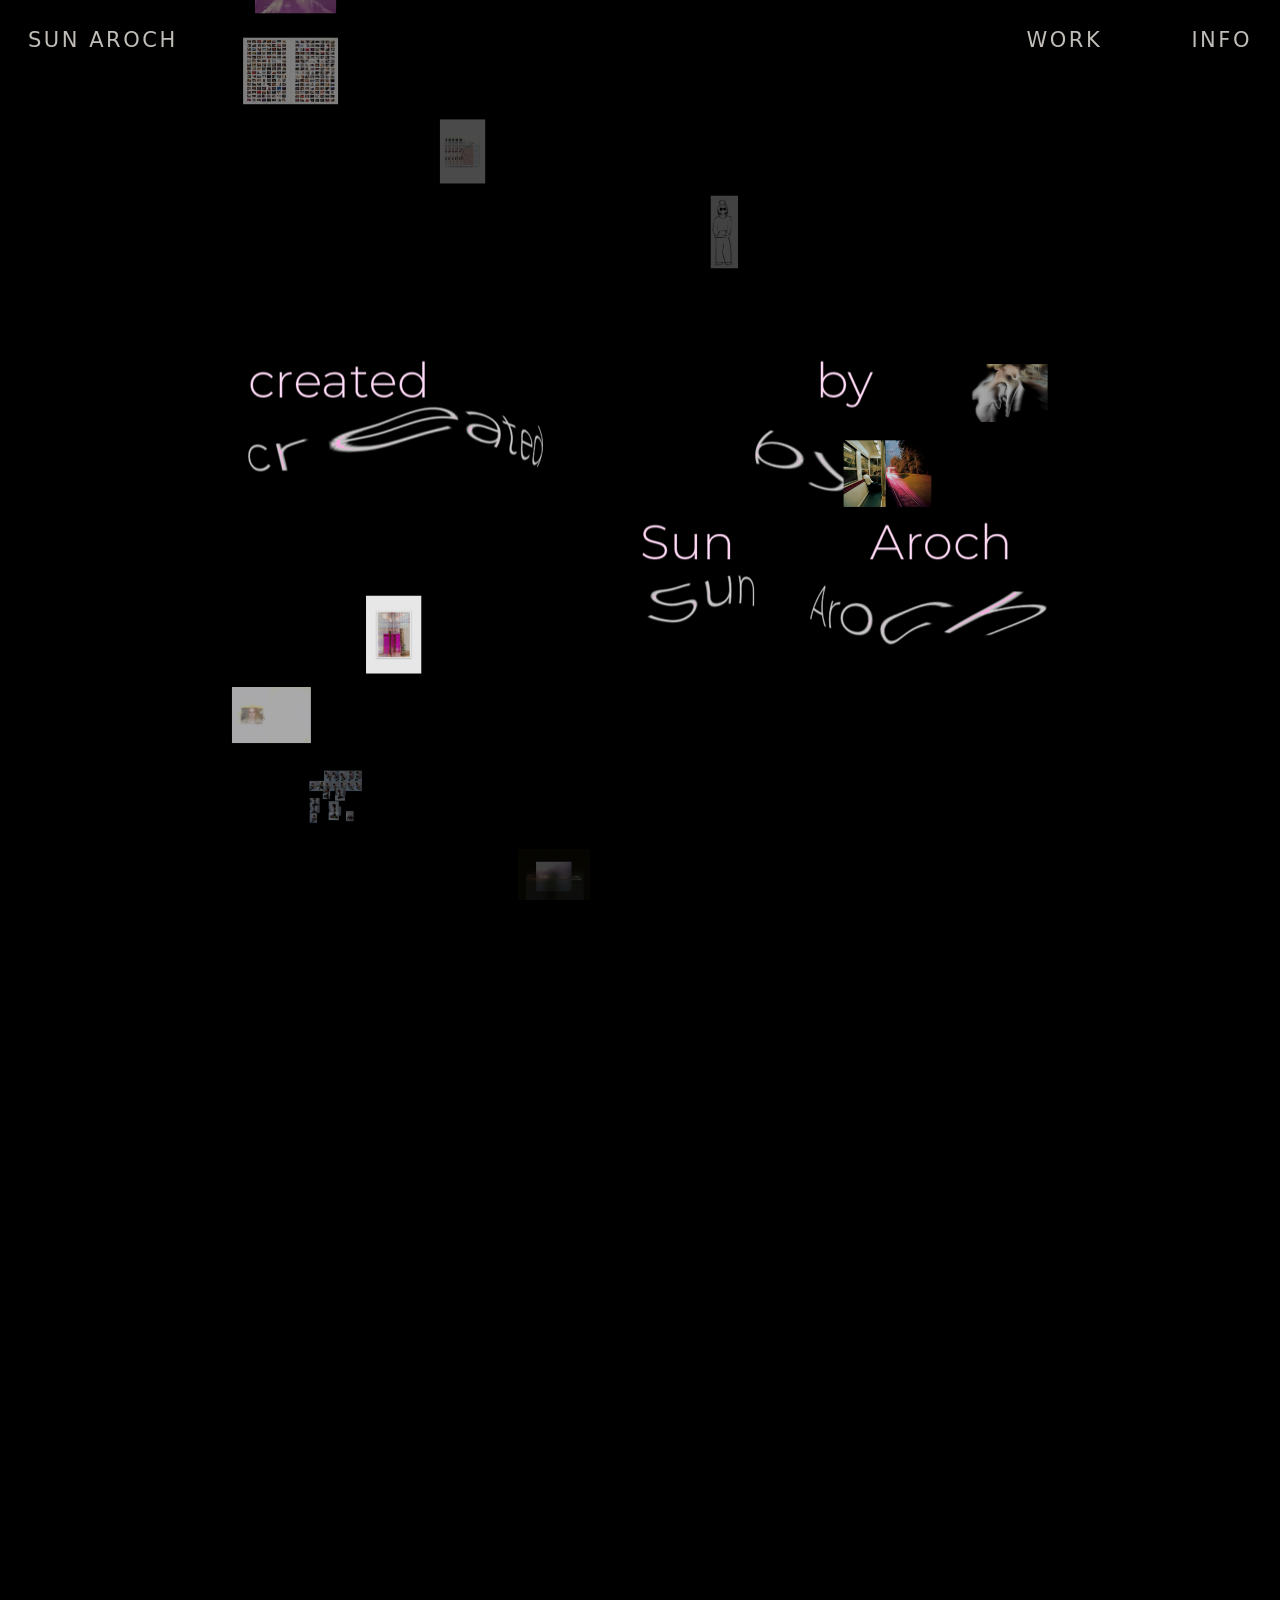
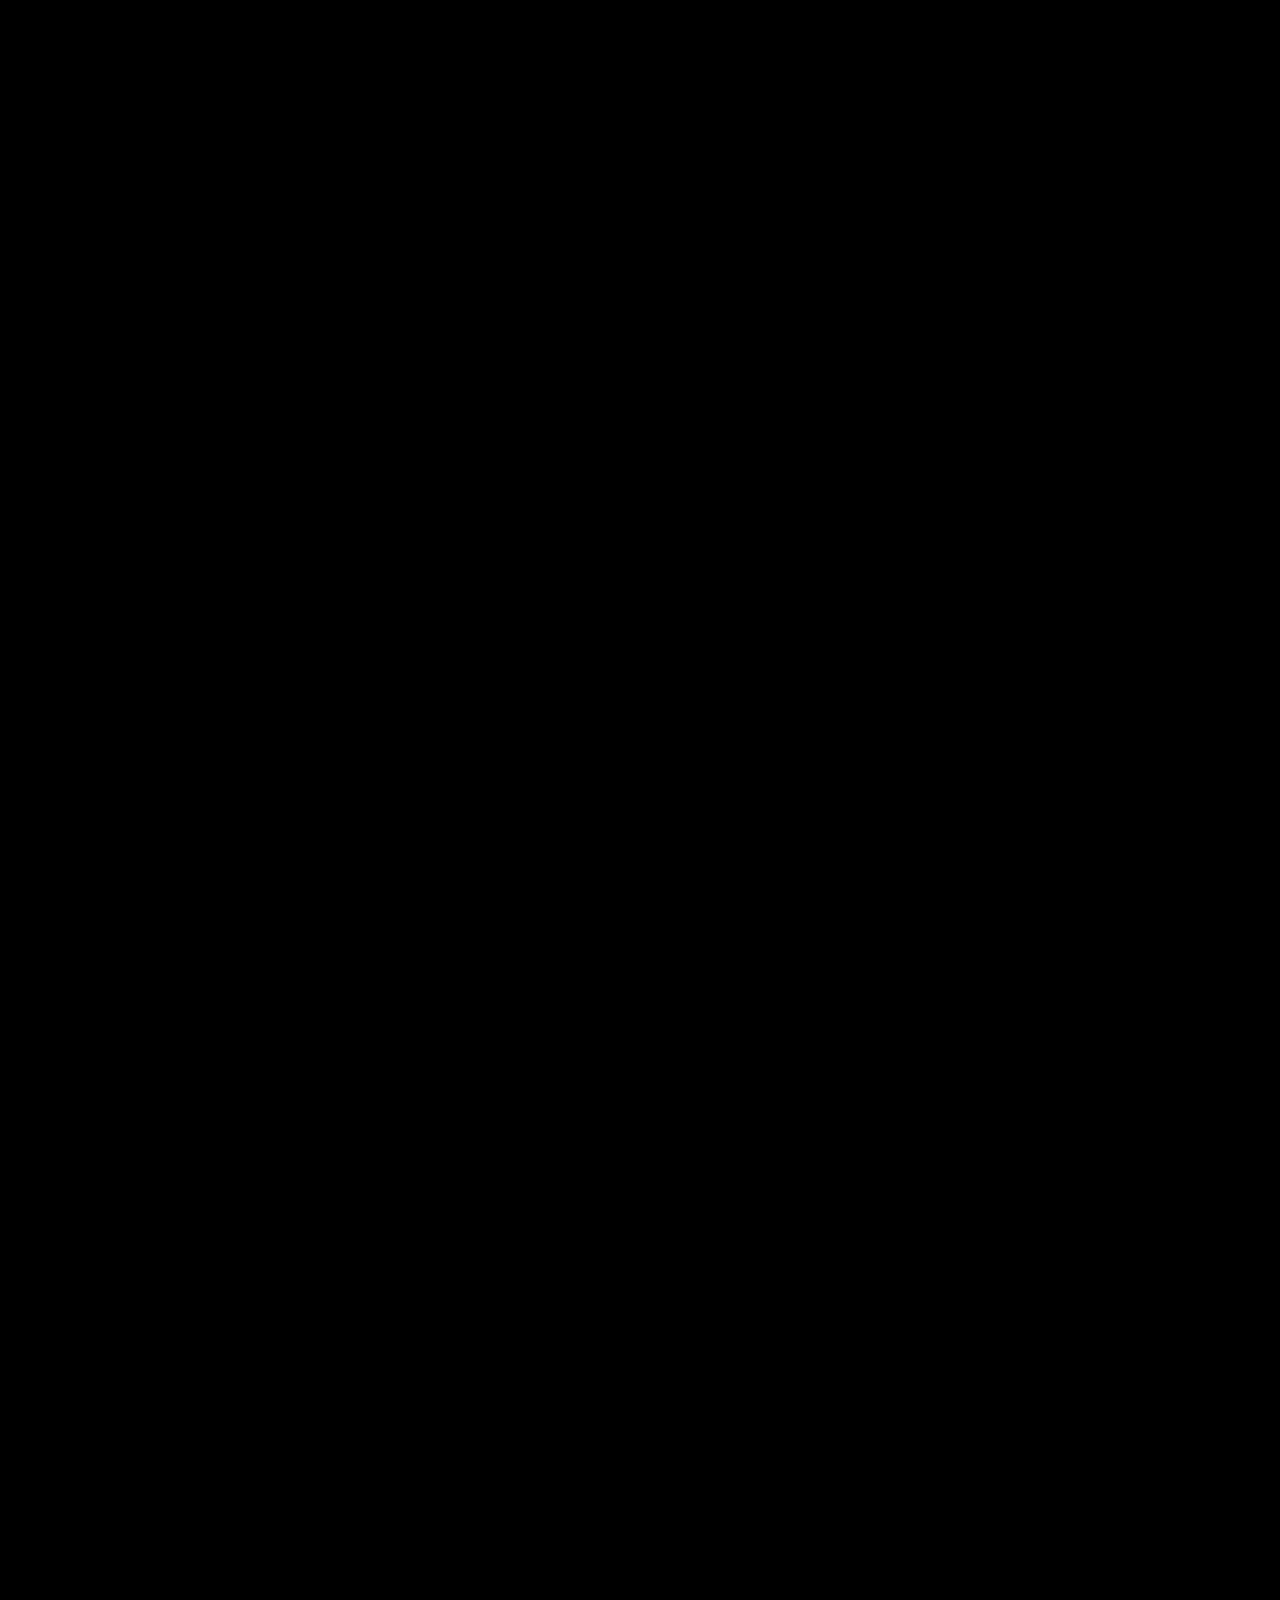
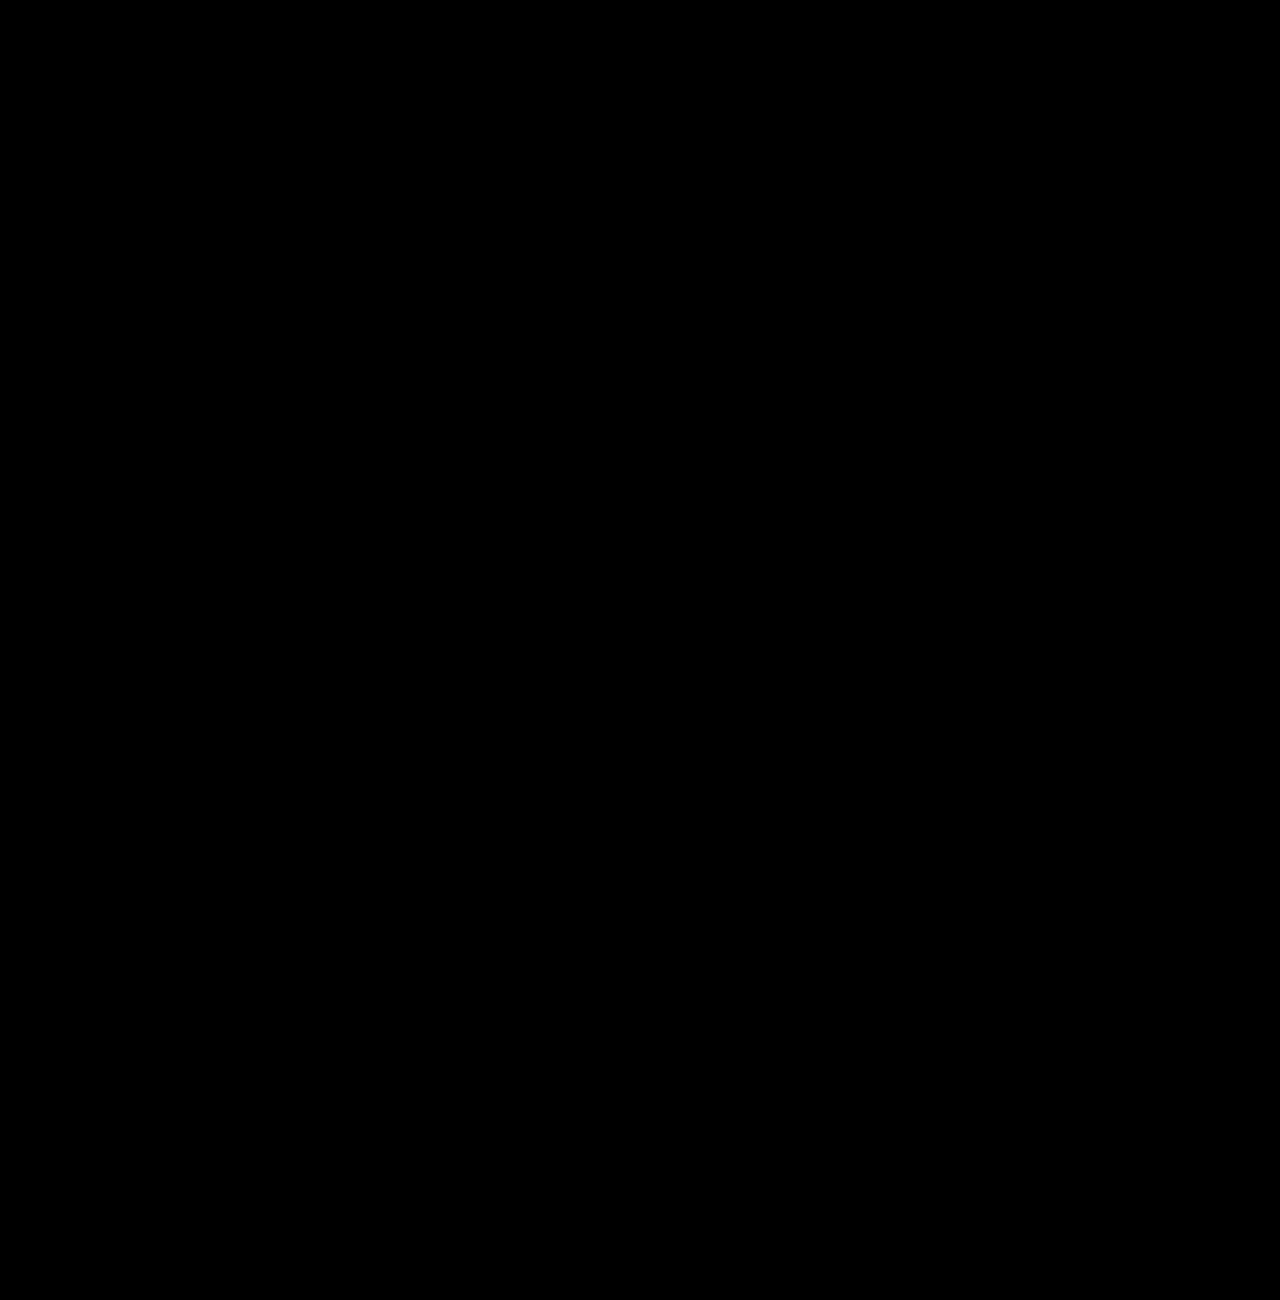
==== index.html @ 8fd5dc4b "add Complicator thesis project page and promote it first in work nav Includes installation/book/tool" ====
<!DOCTYPE html>
<html lang="en">
<head>
  <meta charset="UTF-8">
  <meta name="viewport" content="width=device-width, initial-scale=1.0">
  <title>Sun Aroch</title>
  <style>
    *, *::before, *::after {
      box-sizing: border-box;
      margin: 0;
      padding: 0;
    }

    body {
      font-family: system-ui, -apple-system, sans-serif;
      overflow-y: scroll;
      background: #000;
      height: 500vh;
    }

    #helix-container {
      position: fixed;
      inset: 0;
      width: 100vw;
      height: 100vh;
      overflow: hidden;
      background: transparent;
      z-index: 5;
    }

    #bg-preview {
      position: fixed;
      inset: 0;
      z-index: 0;
      pointer-events: none;
      opacity: 0;
      transition: opacity 0.5s ease;
    }

    #bg-preview.active {
      opacity: 1;
    }

    #bg-img, #bg-video {
      position: absolute;
      inset: 0;
      width: 100%;
      height: 100%;
      object-fit: cover;
      display: none;
    }

    .tile {
      position: absolute;
      border-radius: 0;
      overflow: hidden;
      transform-origin: 0 0;
    }

    .tile img,
    .tile video {
      width: 100%;
      height: auto;
      display: block;
    }

    nav {
      position: fixed;
      top: 28px;
      left: 0;
      right: 0;
      z-index: 200;
      display: flex;
      justify-content: space-between;
      align-items: center;
      padding: 0 28px;
      font-family: system-ui, -apple-system, sans-serif;
      font-size: 21px;
      color: #c0bdb8;
      font-weight: 300;
      letter-spacing: 0.12em;
      text-transform: uppercase;
      pointer-events: none;
    }

    nav a {
      color: #c0bdb8;
      text-decoration: none;
      pointer-events: all;
    }

    .nav-name {
      pointer-events: none;
    }

    .nav-links a + a,
    .nav-work + a,
    .nav-work + .nav-info {
      margin-left: 80px;
    }

    .nav-work,
    .nav-info {
      position: relative;
      display: inline-block;
    }

    .work-dropdown {
      position: absolute;
      top: calc(100% + 16px);
      right: 0;
      list-style: none;
      padding: 0;
      margin: 0;
      text-align: right;
      opacity: 0;
      pointer-events: none;
      transform: translateY(-4px);
      transition: opacity 0.25s ease, transform 0.25s ease;
    }

    .work-dropdown.open {
      opacity: 1;
      pointer-events: all;
      transform: translateY(0);
    }

    .work-dropdown li {
      line-height: 1.8;
    }

    .work-dropdown li a {
      font-size: 14px;
      letter-spacing: 0.12em;
      text-transform: uppercase;
      color: #c0bdb8;
      text-decoration: none;
      font-weight: 300;
      white-space: nowrap;
    }

    .work-dropdown li a:hover {
      color: #fff;
    }

    .info-dropdown {
      position: absolute;
      top: calc(100% + 16px);
      right: 0;
      width: 320px;
      text-align: right;
      font-size: 14px;
      letter-spacing: 0.12em;
      text-transform: uppercase;
      font-weight: 300;
      color: #c0bdb8;
      line-height: 1.8;
      opacity: 0;
      pointer-events: none;
      transform: translateY(-4px);
      transition: opacity 0.25s ease, transform 0.25s ease;
    }

    .info-dropdown.open {
      opacity: 1;
      pointer-events: all;
      transform: translateY(0);
    }

    .info-dropdown b {
      font-weight: 600;
    }

    #logo {
      position: fixed;
      top: 50%;
      left: 50%;
      transform: translate(-50%, -50%);
      z-index: 1;
      pointer-events: none;
      max-width: 1600px;
      height: auto;
      border: none;
      box-shadow: none;
      border-radius: 0;
    }

    @media (max-width: 768px) {
      nav {
        flex-direction: column;
        align-items: flex-start;
        gap: 14px;
        top: 20px;
        padding: 0 20px;
      }
      .nav-links {
        display: flex;
        gap: 32px;
      }
      .nav-links a + a,
      .nav-work + a,
      .nav-work + .nav-info {
        margin-left: 0;
      }
      .work-dropdown {
        right: auto;
        left: 0;
        text-align: left;
      }
      .info-dropdown {
        right: auto;
        left: 0;
        text-align: left;
        width: calc(100vw - 40px);
        max-width: 260px;
      }
      #logo {
        max-width: 85vw;
      }
    }

    /* ── Page transition overlay ── */
    @keyframes _overlayFadeIn {
      from { opacity: 1; }
      to   { opacity: 0; }
    }
    #page-overlay {
      position: fixed;
      inset: 0;
      background: #000;
      z-index: 9999;
      pointer-events: none;
      animation: _overlayFadeIn 0.6s ease forwards;
    }
  </style>
</head>
<body>
  <div id="page-overlay"></div>

  <div id="bg-preview">
    <img id="bg-img" alt="">
    <video id="bg-video" autoplay loop muted playsinline></video>
  </div>

  <div id="helix-container"></div>

  <img id="logo" src="public/logo.png" alt="Logo">

  <nav>
    <span class="nav-name">SUN AROCH</span>
    <div class="nav-links">
      <div class="nav-work" id="nav-work">
        <a href="#" id="work-trigger">Work</a>
        <ul class="work-dropdown" id="work-dropdown">
          <li><a href="complicator.html"><b>Complicator</b></a></li>
          <li><a href="i-miss-everyone.html">I Miss Everyone</a></li>
          <li><a href="a-hair-between-us.html">A Hair Between Us</a></li>
          <li><a href="liquified-self-portrait.html">Liquified Self Portrait</a></li>
          <li><a href="dtfa-website.html">DTFA Website</a></li>
          <li><a href="suntina.html">Suntina</a></li>
          <li><a href="archive.html">More</a></li>
        </ul>
      </div>
<div class="nav-info" id="nav-info">
        <a href="#">Info</a>
        <div class="info-dropdown" id="info-dropdown">
          <b>SUN AROCH</b> IS A <b>CREATIVE TECHNOLOGIST</b><br>
          <b>DESIGNER</b><br>
          <b>PROGRAMMER</b><br>
          <b>MUSICIAN</b><br>
          <b>ARTIST</b><br>
          FROM NYC<br><br>
          <b>BACHELORS</b>: COMPUTER SCIENCE @ BARNARD<br>
          <b>MASTER</b>: APPLIED AI FOR ART AND DESIGN @ ELISAVA (current)<br><br>
          <b>EMAIL</b>: AROCHSUN@GMAIL.COM<br>
          <a href="https://www.instagram.com/sunaroch/" target="_blank" style="color:inherit;text-decoration:none;border-bottom:1px solid #444;"><b>INSTAGRAM</b></a><br>
          <a href="https://www.linkedin.com/in/sunaroch" target="_blank" style="color:inherit;text-decoration:none;border-bottom:1px solid #444;"><b>LINKEDIN</b></a>
        </div>
      </div>
    </div>
  </nav>

  <script>
    const TILES = [
      // Complicator — thumbs in helix, full-res on hover
      { src: 'public/complicator/thumbs/sunaroch_complicator_installation1.jpg', preview: 'public/complicator/sunaroch_complicator_installation1.png', type: 'image', w: 110, h: 73, link: 'complicator.html' },
      { src: 'public/complicator/thumbs/sunaroch_complicator_installation2.jpg', preview: 'public/complicator/sunaroch_complicator_installation2.png', type: 'image', w: 78,  h: 90, link: 'complicator.html' },
      { src: 'public/complicator/thumbs/sunaroch_complicator_installation3.jpg', preview: 'public/complicator/sunaroch_complicator_installation3.png', type: 'image', w: 112, h: 66, link: 'complicator.html' },
      { src: 'public/complicator/thumbs/sunaroch_complicator_installation4.jpg', preview: 'public/complicator/sunaroch_complicator_installation4.jpg', type: 'image', w: 74,  h: 86, link: 'complicator.html' },
      { src: 'public/complicator/thumbs/sunaroch_complicator_book1.gif',         preview: 'public/complicator/sunaroch_complicator_book1.gif', type: 'image', w: 106, h: 62, link: 'complicator.html' },
      { src: 'public/complicator/thumbs/sunaroch_complicator_book2.jpg',         preview: 'public/complicator/sunaroch_complicator_book2.jpg', type: 'image', w: 72,  h: 84, link: 'complicator.html' },
      { src: 'public/complicator/thumbs/sunaroch_complicator_book4.jpg',         preview: 'public/complicator/sunaroch_complicator_book4.jpg', type: 'image', w: 108, h: 63, link: 'complicator.html' },
      { src: 'public/complicator/thumbs/sunaroch_complicator_book5.gif',         preview: 'public/complicator/sunaroch_complicator_book5.gif', type: 'image', w: 70,  h: 82, link: 'complicator.html' },
      { src: 'public/complicator/thumbs/sunaroch_complicator_book8.gif',         preview: 'public/complicator/sunaroch_complicator_book8.gif', type: 'image', w: 110, h: 60, link: 'complicator.html' },
      { src: 'public/complicator/thumbs/sunaroch_complicator_book9.gif',         preview: 'public/complicator/sunaroch_complicator_book9.gif', type: 'image', w: 76,  h: 88, link: 'complicator.html' },
      // I Miss Everyone — videos
      { src: 'public/imisseveryone/imisseveryone1.mp4',  type: 'video', w: 101,  h: 63,  link: 'i-miss-everyone.html' },
      { src: 'public/imisseveryone/imisseveryone2.mp4',  type: 'video', w: 74,  h: 84,  link: 'i-miss-everyone.html' },
      { src: 'public/imisseveryone/imisseveryone3.mp4',  type: 'video', w: 110,  h: 60,  link: 'i-miss-everyone.html' },
      { src: 'public/imisseveryone/imisseveryone10.mp4', type: 'video', w: 72,  h: 85,  link: 'i-miss-everyone.html' },
      { src: 'public/imisseveryone/imisseveryone11.mp4', type: 'video', w: 101,  h: 59,  link: 'i-miss-everyone.html' },
      { src: 'public/imisseveryone/imisseveryone12.mp4', type: 'video', w: 75,  h: 88,  link: 'i-miss-everyone.html' },
      { src: 'public/imisseveryone/imisseveryone13.mp4', type: 'video', w: 111,  h: 63,  link: 'i-miss-everyone.html' },
      // I Miss Everyone — images
      { src: 'public/imisseveryone/imisseveryone4.png',  type: 'image', w: 79,  h: 91,  link: 'i-miss-everyone.html' },
      { src: 'public/imisseveryone/imisseveryone5.png',  type: 'image', w: 106,  h: 62,  link: 'i-miss-everyone.html' },
      { src: 'public/imisseveryone/imisseveryone6.png',  type: 'image', w: 70,  h: 80,  link: 'i-miss-everyone.html' },
      { src: 'public/imisseveryone/imisseveryone7.png',  type: 'image', w: 114, h: 64,  link: 'i-miss-everyone.html' },
      { src: 'public/imisseveryone/imisseveryone8.png',  type: 'image', w: 70,  h: 82,  link: 'i-miss-everyone.html' },
      { src: 'public/imisseveryone/imisseveryone9.png',  type: 'image', w: 110,  h: 60,  link: 'i-miss-everyone.html' },
      { src: 'public/imisseveryone/imisseveryone14.png', type: 'image', w: 68,  h: 78,  link: 'i-miss-everyone.html' },
      { src: 'public/imisseveryone/imisseveryone15.png', type: 'image', w: 117, h: 66,  link: 'i-miss-everyone.html' },
      { src: 'public/imisseveryone/imisseveryone16.png', type: 'image', w: 74,  h: 87,  link: 'i-miss-everyone.html' },
      { src: 'public/imisseveryone/imisseveryone17.png', type: 'image', w: 104,  h: 62,  link: 'i-miss-everyone.html' },
      { src: 'public/imisseveryone/imisseveryone18.png', type: 'image', w: 76,  h: 90,  link: 'i-miss-everyone.html' },
      { src: 'public/imisseveryone/imisseveryone19.png', type: 'image', w: 106,  h: 60,  link: 'i-miss-everyone.html' },
      { src: 'public/imisseveryone/imisseveryone20.png', type: 'image', w: 70,  h: 81,  link: 'i-miss-everyone.html' },
      { src: 'public/imisseveryone/imisseveryone21.png', type: 'image', w: 114, h: 64,  link: 'i-miss-everyone.html' },
      { src: 'public/imisseveryone/imisseveryone22.png', type: 'image', w: 66,  h: 77,  link: 'i-miss-everyone.html' },
      { src: 'public/imisseveryone/imisseveryone23.png', type: 'image', w: 110,  h: 62,  link: 'i-miss-everyone.html' },
      { src: 'public/imisseveryone/imisseveryone24.png', type: 'image', w: 72,  h: 84,  link: 'i-miss-everyone.html' },
      { src: 'public/imisseveryone/imisseveryone25.png', type: 'image', w: 106,  h: 59,  link: 'i-miss-everyone.html' },
      { src: 'public/imisseveryone/imisseveryone26.png', type: 'image', w: 75,  h: 87,  link: 'i-miss-everyone.html' },
      { src: 'public/imisseveryone/imisseveryone27.png', type: 'image', w: 110,  h: 63,  link: 'i-miss-everyone.html' },
      { src: 'public/imisseveryone/imisseveryone28.png', type: 'image', w: 70,  h: 80,  link: 'i-miss-everyone.html' },
      { src: 'public/imisseveryone/imisseveryone29.png', type: 'image', w: 115, h: 64,  link: 'i-miss-everyone.html' },
      { src: 'public/imisseveryone/imisseveryone30.png', type: 'image', w: 74,  h: 85,  link: 'i-miss-everyone.html' },
      { src: 'public/imisseveryone/imisseveryone32.png', type: 'image', w: 76,  h: 90,  link: 'i-miss-everyone.html' },
      { src: 'public/imisseveryone/imisseveryone33.png', type: 'image', w: 106,  h: 62,  link: 'i-miss-everyone.html' },
      { src: 'public/imisseveryone/imisseveryone34.png', type: 'image', w: 70,  h: 82,  link: 'i-miss-everyone.html' },
      { src: 'public/imisseveryone/imisseveryone35.png', type: 'image', w: 111,  h: 63,  link: 'i-miss-everyone.html' },
      { src: 'public/imisseveryone/imisseveryone36.png', type: 'image', w: 68,  h: 78,  link: 'i-miss-everyone.html' },
      { src: 'public/imisseveryone/imisseveryone37.png', type: 'image', w: 110,  h: 60,  link: 'i-miss-everyone.html' },
      { src: 'public/imisseveryone/imisseveryone38.png', type: 'image', w: 72,  h: 84,  link: 'i-miss-everyone.html' },
      { src: 'public/imisseveryone/imisseveryone39.png', type: 'image', w: 104,  h: 59,  link: 'i-miss-everyone.html' },
      { src: 'public/imisseveryone/imisseveryone40.jpg', type: 'image', w: 75,  h: 88,  link: 'i-miss-everyone.html' },
      { src: 'public/imisseveryone/imisseveryone41.png', type: 'image', w: 102,  h: 63,  link: 'i-miss-everyone.html' },
      { src: 'public/imisseveryone/imisseveryone42.png', type: 'image', w: 74,  h: 84,  link: 'i-miss-everyone.html' },
      { src: 'public/imisseveryone/imisseveryone43.png', type: 'image', w: 110,  h: 60,  link: 'i-miss-everyone.html' },
      { src: 'public/imisseveryone/imisseveryone45.png', type: 'image', w: 106,  h: 62,  link: 'i-miss-everyone.html' },
      { src: 'public/imisseveryone/imisseveryone46.png', type: 'image', w: 70,  h: 80,  link: 'i-miss-everyone.html' },
      { src: 'public/imisseveryone/imisseveryone47.png', type: 'image', w: 114, h: 64,  link: 'i-miss-everyone.html' },
      { src: 'public/imisseveryone/imisseveryone48.png', type: 'image', w: 70,  h: 82,  link: 'i-miss-everyone.html' },
      // A Hair Between Us — images
      { src: 'public/ahairbetweenus/ahairbetweenus1.png', type: 'image', w: 102,  h: 63,  link: 'a-hair-between-us.html' },
      { src: 'public/ahairbetweenus/ahairbetweenus2.png', type: 'image', w: 72,  h: 84,  link: 'a-hair-between-us.html' },
      { src: 'public/ahairbetweenus/ahairbetweenus3.png', type: 'image', w: 114, h: 62,  link: 'a-hair-between-us.html' },
      { src: 'public/ahairbetweenus/ahairbetweenus4.png', type: 'image', w: 68,  h: 80,  link: 'a-hair-between-us.html' },
      { src: 'public/ahairbetweenus/ahairbetweenus5.png', type: 'image', w: 110,  h: 64,  link: 'a-hair-between-us.html' },
      { src: 'public/ahairbetweenus/ahairbetweenus6.png', type: 'image', w: 74,  h: 85,  link: 'a-hair-between-us.html' },
      // Liquified Self Portrait — images
      { src: 'public/liquified/liquified1.png', type: 'image', w: 102,  h: 63,  link: 'liquified-self-portrait.html' },
      { src: 'public/liquified/liquified2.png', type: 'image', w: 72,  h: 84,  link: 'liquified-self-portrait.html' },
      { src: 'public/liquified/liquified3.png', type: 'image', w: 114, h: 62,  link: 'liquified-self-portrait.html' },
      { src: 'public/liquified/liquified4.jpg', type: 'image', w: 68,  h: 80,  link: 'liquified-self-portrait.html' },
      { src: 'public/liquified/liquified5.jpg', type: 'image', w: 110,  h: 64,  link: 'liquified-self-portrait.html' },
      // DTFA Website — videos
      { src: 'public/DTFA/DTFA1.mp4', type: 'video', w: 102,  h: 63,  link: 'dtfa-website.html' },
      { src: 'public/DTFA/DTFA2.mp4', type: 'video', w: 74,  h: 84,  link: 'dtfa-website.html' },
      { src: 'public/DTFA/DTFA3.mp4', type: 'video', w: 110,  h: 60,  link: 'dtfa-website.html' },
      // Suntina — images
      { src: 'public/suntina/suntina1.gif',  type: 'image', w: 62,  h: 38,  link: 'suntina.html' },
      { src: 'public/suntina/suntina2.png',  type: 'image', w: 45,  h: 52,  link: 'suntina.html' },
      { src: 'public/suntina/suntina3.png',  type: 'image', w: 68,  h: 37,  link: 'suntina.html' },
      { src: 'public/suntina/suntina4.gif',  type: 'image', w: 50,  h: 57,  link: 'suntina.html' },
      { src: 'public/suntina/suntina5.png',  type: 'image', w: 65,  h: 38,  link: 'suntina.html' },
      { src: 'public/suntina/suntina6.png',  type: 'image', w: 44,  h: 50,  link: 'suntina.html' },
      { src: 'public/suntina/suntina7.png',  type: 'image', w: 70,  h: 40,  link: 'suntina.html' },
      { src: 'public/suntina/suntina8.gif',  type: 'image', w: 43,  h: 51,  link: 'suntina.html' },
      { src: 'public/suntina/suntina9.gif',  type: 'image', w: 66,  h: 37,  link: 'suntina.html' },
      { src: 'public/suntina/suntina10.gif', type: 'image', w: 45,  h: 53,  link: 'suntina.html' },
      { src: 'public/suntina/suntina11.gif', type: 'image', w: 62,  h: 36,  link: 'suntina.html' },
      // Suntina — videos
      { src: 'public/suntina/suntina12.mp4', type: 'video', w: 47,  h: 55,  link: 'suntina.html' },
      { src: 'public/suntina/suntina13.mp4', type: 'video', w: 69,  h: 39,  link: 'suntina.html' },
      // Archive — images
      { src: 'public/archive/archive1.gif',  type: 'image', w: 62,  h: 38,  link: 'archive.html' },
      { src: 'public/archive/archive2.jpg',  type: 'image', w: 46,  h: 52,  link: 'archive.html' },
      { src: 'public/archive/archive3.png',  type: 'image', w: 68,  h: 37,  link: 'archive.html' },
      { src: 'public/archive/archive4.png',  type: 'image', w: 50,  h: 57,  link: 'archive.html' },
      { src: 'public/archive/archive5.gif',  type: 'image', w: 65,  h: 38,  link: 'archive.html' },
      { src: 'public/archive/archive6.png',  type: 'image', w: 44,  h: 50,  link: 'archive.html' },
      { src: 'public/archive/archive7.png',  type: 'image', w: 70,  h: 40,  link: 'archive.html' },
      { src: 'public/archive/archive8.gif',  type: 'image', w: 43,  h: 51,  link: 'archive.html' },
      { src: 'public/archive/archive9.png',  type: 'image', w: 66,  h: 37,  link: 'archive.html' },
      { src: 'public/archive/archive10.png', type: 'image', w: 45,  h: 53,  link: 'archive.html' },
      { src: 'public/archive/archive11.gif', type: 'image', w: 62,  h: 36,  link: 'archive.html' },
      { src: 'public/archive/archive12.png', type: 'image', w: 47,  h: 55,  link: 'archive.html' },
      { src: 'public/archive/archive13.png', type: 'image', w: 69,  h: 39,  link: 'archive.html' },
      { src: 'public/archive/archive14.png', type: 'image', w: 42,  h: 49,  link: 'archive.html' },
      { src: 'public/archive/archive15.mp4', type: 'video', w: 72,  h: 41,  link: 'archive.html' },
      { src: 'public/archive/archive16.png', type: 'image', w: 46,  h: 54,  link: 'archive.html' },
      { src: 'public/archive/archive17.png', type: 'image', w: 64,  h: 38,  link: 'archive.html' },
      { src: 'public/archive/archive18.png', type: 'image', w: 48,  h: 56,  link: 'archive.html' },
      { src: 'public/archive/archive19.png', type: 'image', w: 66,  h: 37,  link: 'archive.html' },
      { src: 'public/archive/archive20.png', type: 'image', w: 44,  h: 51,  link: 'archive.html' },
      { src: 'public/archive/archive21.png', type: 'image', w: 70,  h: 40,  link: 'archive.html' },
      { src: 'public/archive/archive22.gif', type: 'image', w: 40,  h: 48,  link: 'archive.html' },
      { src: 'public/archive/archive23.png', type: 'image', w: 68,  h: 38,  link: 'archive.html' },
    ];

    // Shuffle tiles
    for (let i = TILES.length - 1; i > 0; i--) {
      const j = Math.floor(Math.random() * (i + 1));
      [TILES[i], TILES[j]] = [TILES[j], TILES[i]];
    }

    let TURNS, amplitude, centerX, viewportWidth, viewportHeight;

    function recalculate() {
      viewportWidth  = window.innerWidth;
      viewportHeight = window.innerHeight;
      centerX        = viewportWidth / 2;

      if (viewportWidth < 600) {
        TURNS     = 1.5;
        amplitude = viewportWidth * 0.22;
      } else {
        TURNS     = 2.2;
        amplitude = viewportWidth * 0.29;
      }
    }

    function getBaseSrc(src) {
      return src.replace(/\.[^/.]+$/, '');
    }

    function createTileEl(tile) {
      const div = document.createElement('div');
      div.className = 'tile';
      div.style.width = tile.w + 'px';
      // height is auto — determined by media's natural aspect ratio

      if (tile.type === 'image') {
        const img = document.createElement('img');
        img.src = tile.src;
        img.onload = () => { tile._h = div.offsetHeight; };
        div.appendChild(img);
      } else {
        const video = document.createElement('video');
        video.autoplay    = true;
        video.loop        = true;
        video.muted       = true;
        video.playsInline = true;

        const base = getBaseSrc(tile.src);

        const srcMp4 = document.createElement('source');
        srcMp4.src  = base + '.mp4';
        srcMp4.type = 'video/mp4';

        const srcMov = document.createElement('source');
        srcMov.src  = base + '.mov';
        srcMov.type = 'video/quicktime';

        video.appendChild(srcMp4);
        video.appendChild(srcMov);
        video.addEventListener('loadedmetadata', () => { tile._h = div.offsetHeight; });
        div.appendChild(video);
      }

      return div;
    }

    recalculate();

    const container = document.getElementById('helix-container');
    const tileEls   = TILES.map(tile => {
      const el = createTileEl(tile);
      container.appendChild(el);
      return el;
    });

    function getActiveCount() {
      return viewportWidth < 600 ? 8 : 19;
    }

    let autoOffset = 0;

    function animate() {
      const N = getActiveCount();
      const maxScroll = document.body.scrollHeight - window.innerHeight;
      const scrollOffset = maxScroll > 0 ? window.scrollY / maxScroll : 0;
      const offset = (autoOffset + scrollOffset) % 1;

      tileEls.forEach((el, i) => {
        el.style.display = i < N ? '' : 'none';
      });

      for (let i = 0; i < N; i++) {
        const tile  = TILES[i];
        const el    = tileEls[i];
        const t     = ((i / N) + offset) % 1;
        const angle = t * 2 * Math.PI * TURNS;
        const x     = centerX + Math.cos(angle) * amplitude;
        const y     = -viewportHeight * 0.35 + t * viewportHeight * 1.7;
        const depth = (Math.sin(angle) + 1) / 2;
        const scale   = 0.65 + depth * 0.7;
        const opacity = 0.25 + depth * 0.75;
        const zIndex  = Math.round(depth * 20);

        const h  = tile._h || tile.h;
        const tx = x - (tile.w * scale) / 2;
        const ty = y - (h * scale) / 2;

        el.style.transform = `translate(${tx}px, ${ty}px) scale(${scale})`;
        el.style.opacity   = opacity;
        el.style.zIndex    = zIndex;
      }

      autoOffset = (autoOffset + 0.0003) % 1;
      requestAnimationFrame(animate);
    }

    // Hover preview
    const bgPreview = document.getElementById('bg-preview');
    const bgImg     = document.getElementById('bg-img');
    const bgVideo   = document.getElementById('bg-video');

    tileEls.forEach((el, i) => {
      const tile = TILES[i];

      el.addEventListener('mouseenter', () => {
        if (tile.type === 'image') {
          bgVideo.style.display = 'none';
          bgImg.src = tile.preview || tile.src;
          bgImg.style.display = 'block';
        } else {
          bgImg.style.display = 'none';
          const base = getBaseSrc(tile.src);
          while (bgVideo.firstChild) bgVideo.removeChild(bgVideo.firstChild);
          const s1 = document.createElement('source');
          s1.src = base + '.mp4'; s1.type = 'video/mp4';
          const s2 = document.createElement('source');
          s2.src = base + '.mov'; s2.type = 'video/quicktime';
          bgVideo.appendChild(s1);
          bgVideo.appendChild(s2);
          bgVideo.style.display = 'block';
          bgVideo.load();
          bgVideo.play().catch(() => {});
        }
        bgPreview.classList.add('active');
      });

      el.addEventListener('mouseleave', () => {
        bgPreview.classList.remove('active');
      });

      el.addEventListener('click', () => {
        if (tile.link) _navigateTo(tile.link);
      });

      el.addEventListener('touchend', e => {
        e.preventDefault();
        if (tile.link) _navigateTo(tile.link);
      });
    });

    // Work dropdown
    const navWork    = document.getElementById('nav-work');
    const workDropdown = document.getElementById('work-dropdown');

    navWork.querySelector('a').addEventListener('click', (e) => {
      e.preventDefault();
      const opening = !workDropdown.classList.contains('open');
      infoDropdown.classList.remove('open');
      workDropdown.classList.toggle('open', opening);
    });
    workDropdown.addEventListener('click', (e) => e.stopPropagation());

    const navInfo      = document.getElementById('nav-info');
    const infoDropdown = document.getElementById('info-dropdown');
    navInfo.querySelector('a').addEventListener('click', (e) => {
      e.preventDefault();
      const opening = !infoDropdown.classList.contains('open');
      workDropdown.classList.remove('open');
      infoDropdown.classList.toggle('open', opening);
    });
    infoDropdown.addEventListener('click', (e) => e.stopPropagation());

    window.addEventListener('resize', recalculate);

    animate();
  </script>

  <script>
    // Page transition
    const _overlay = document.getElementById('page-overlay');
    function _navigateTo(url) {
      _overlay.style.animation = 'none';
      _overlay.style.transition = 'none';
      _overlay.style.opacity = '0';
      void _overlay.offsetHeight; // force reflow
      _overlay.style.transition = 'opacity 0.5s ease';
      _overlay.style.opacity = '1';
      _overlay.style.pointerEvents = 'all';
      setTimeout(() => { window.location.href = url; }, 500);
    }
    document.querySelectorAll('a[href]').forEach(a => {
      const href = a.getAttribute('href');
      if (href && !href.startsWith('#') && !href.startsWith('http') && !href.startsWith('mailto')) {
        a.addEventListener('click', e => { e.preventDefault(); _navigateTo(href); });
      }
    });
    // Fix Safari bfcache: reset overlay when page is restored from back/forward cache
    window.addEventListener('pageshow', e => {
      if (e.persisted) {
        _overlay.style.transition = 'none';
        _overlay.style.opacity = '0';
        _overlay.style.pointerEvents = 'none';
      }
    });
  </script>
</body>
</html>
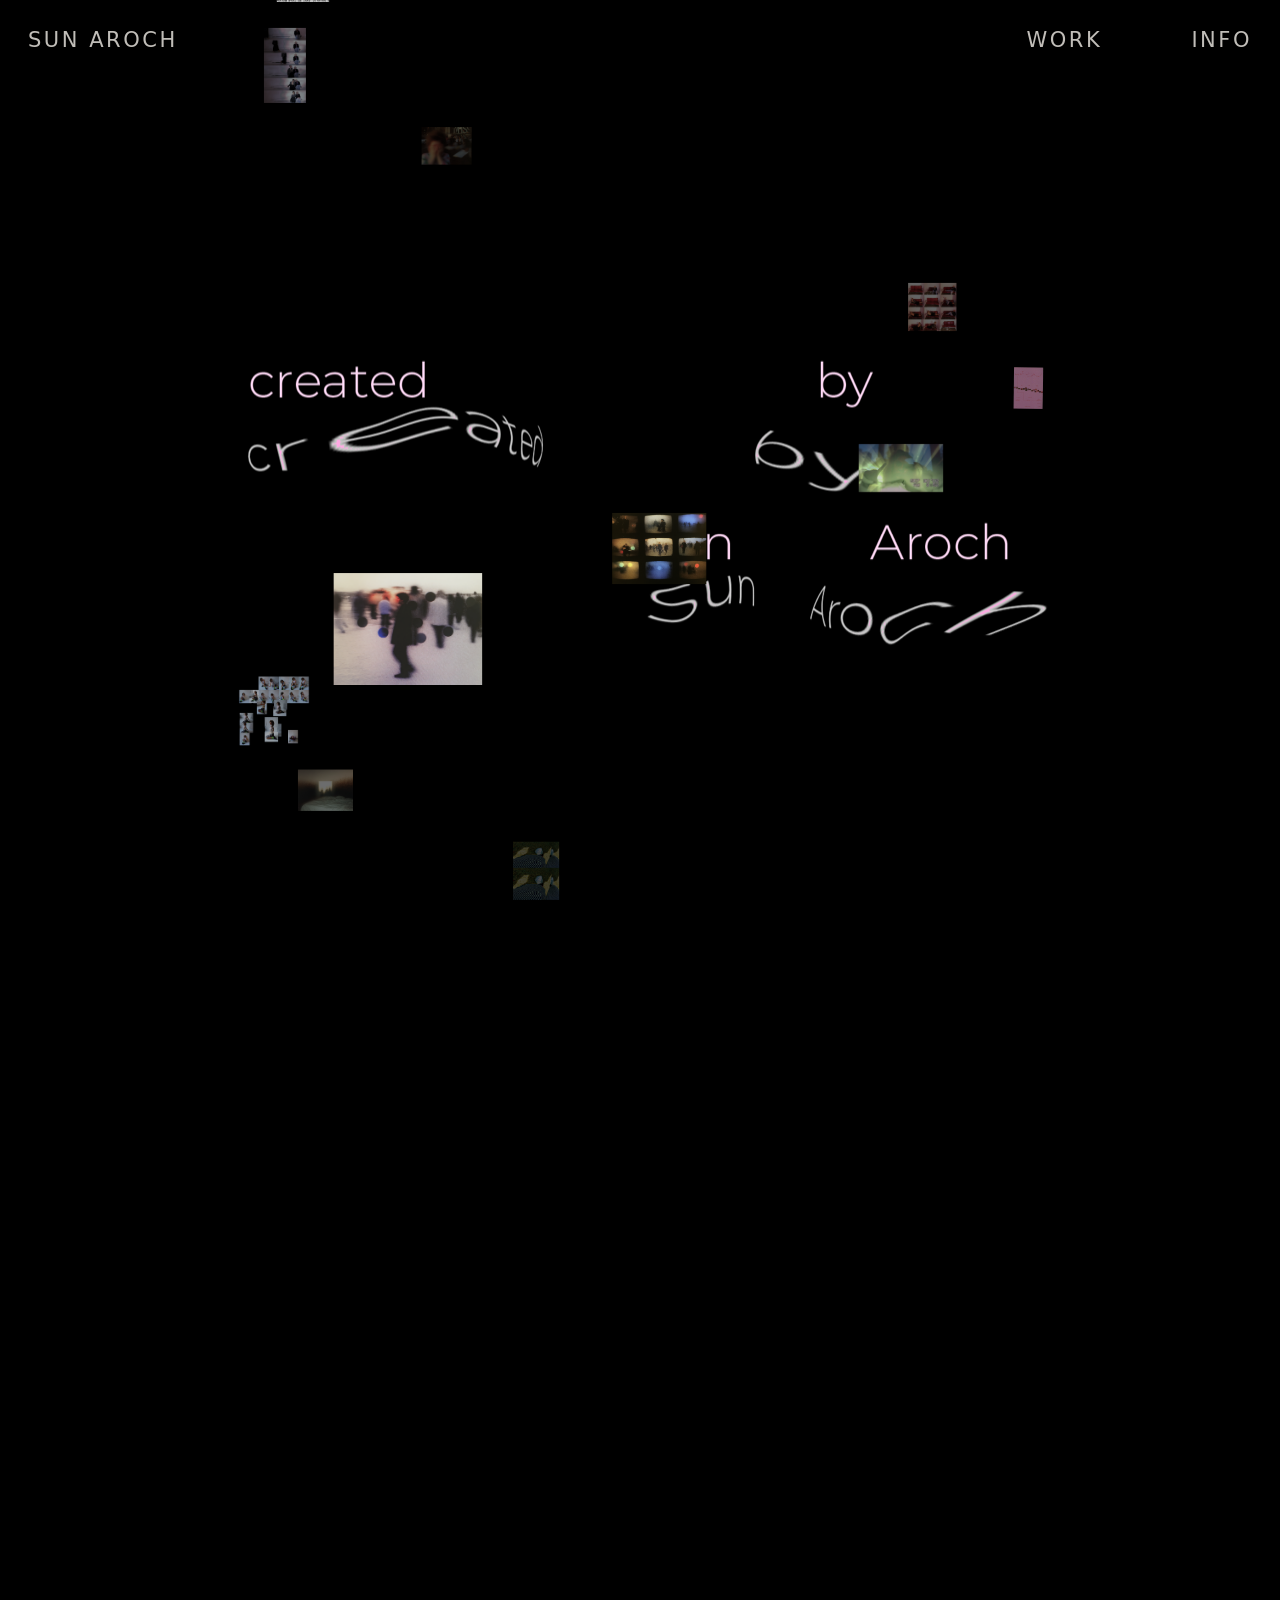
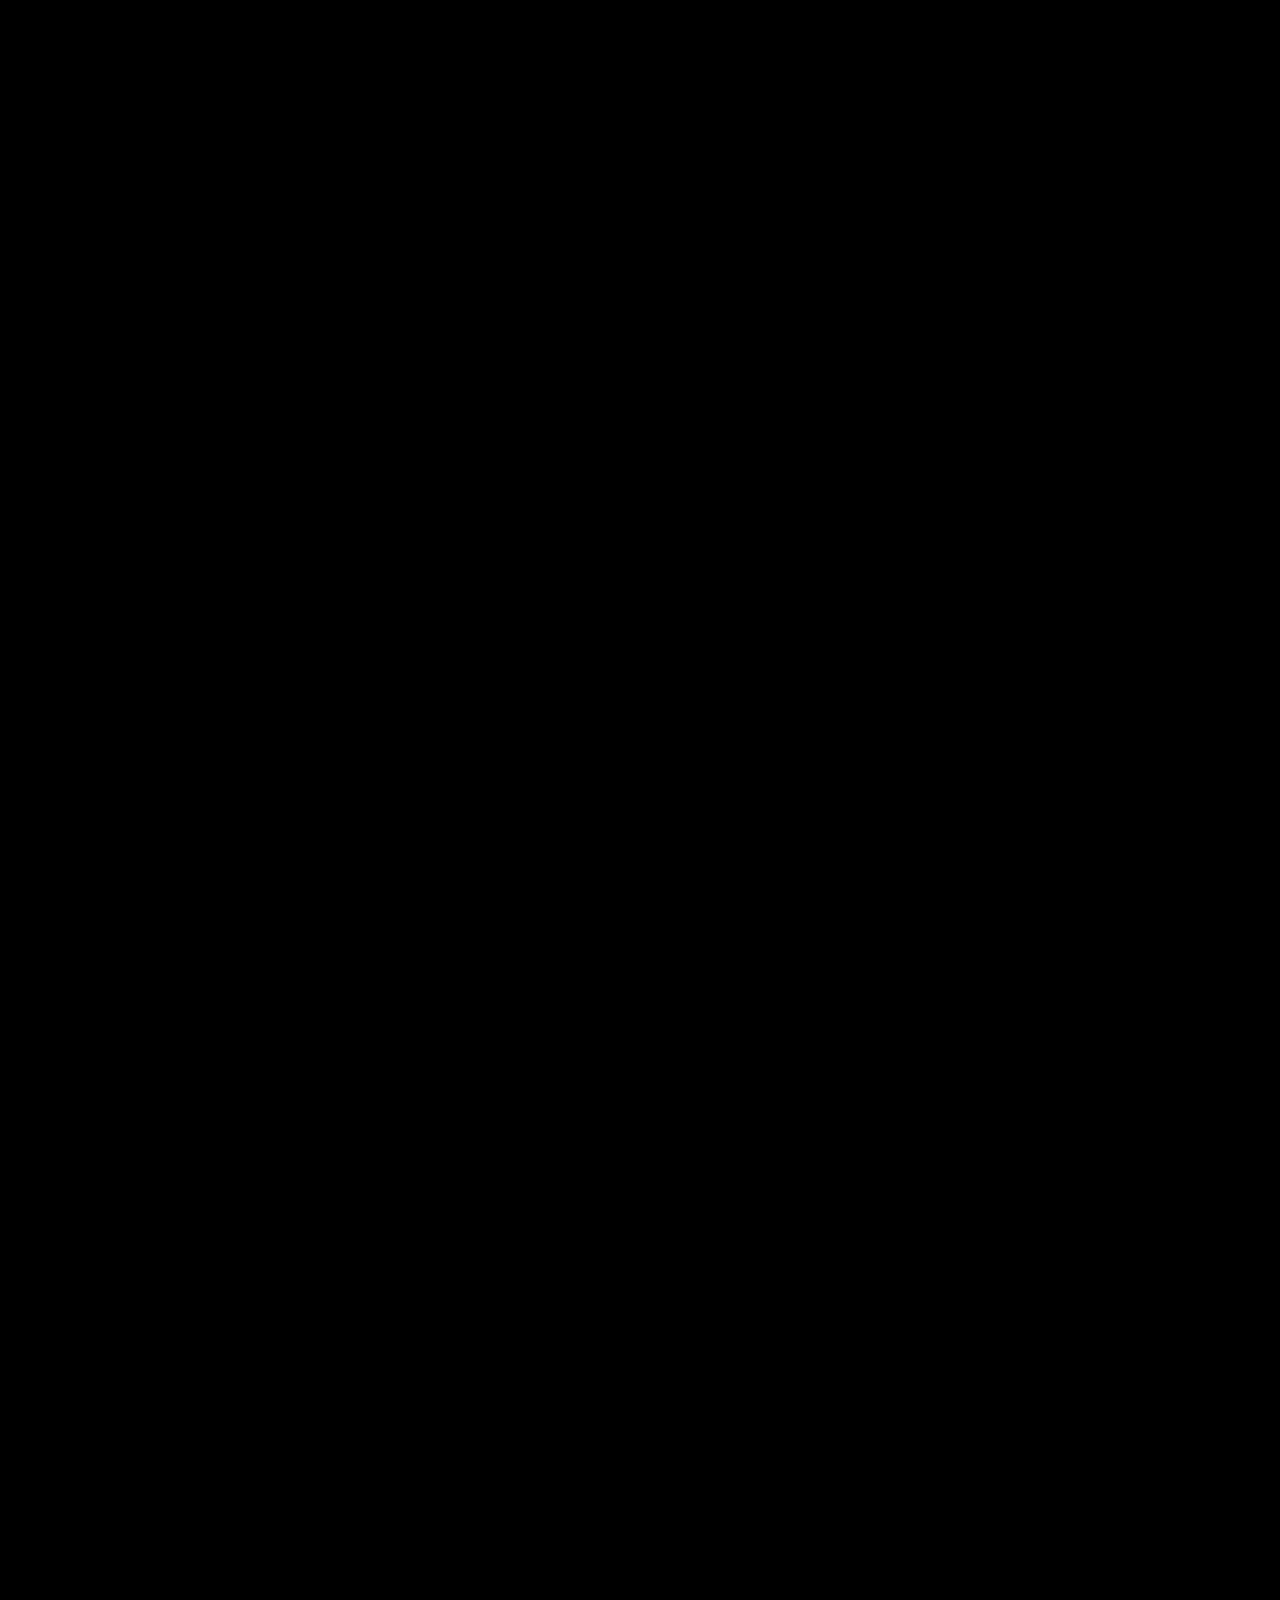
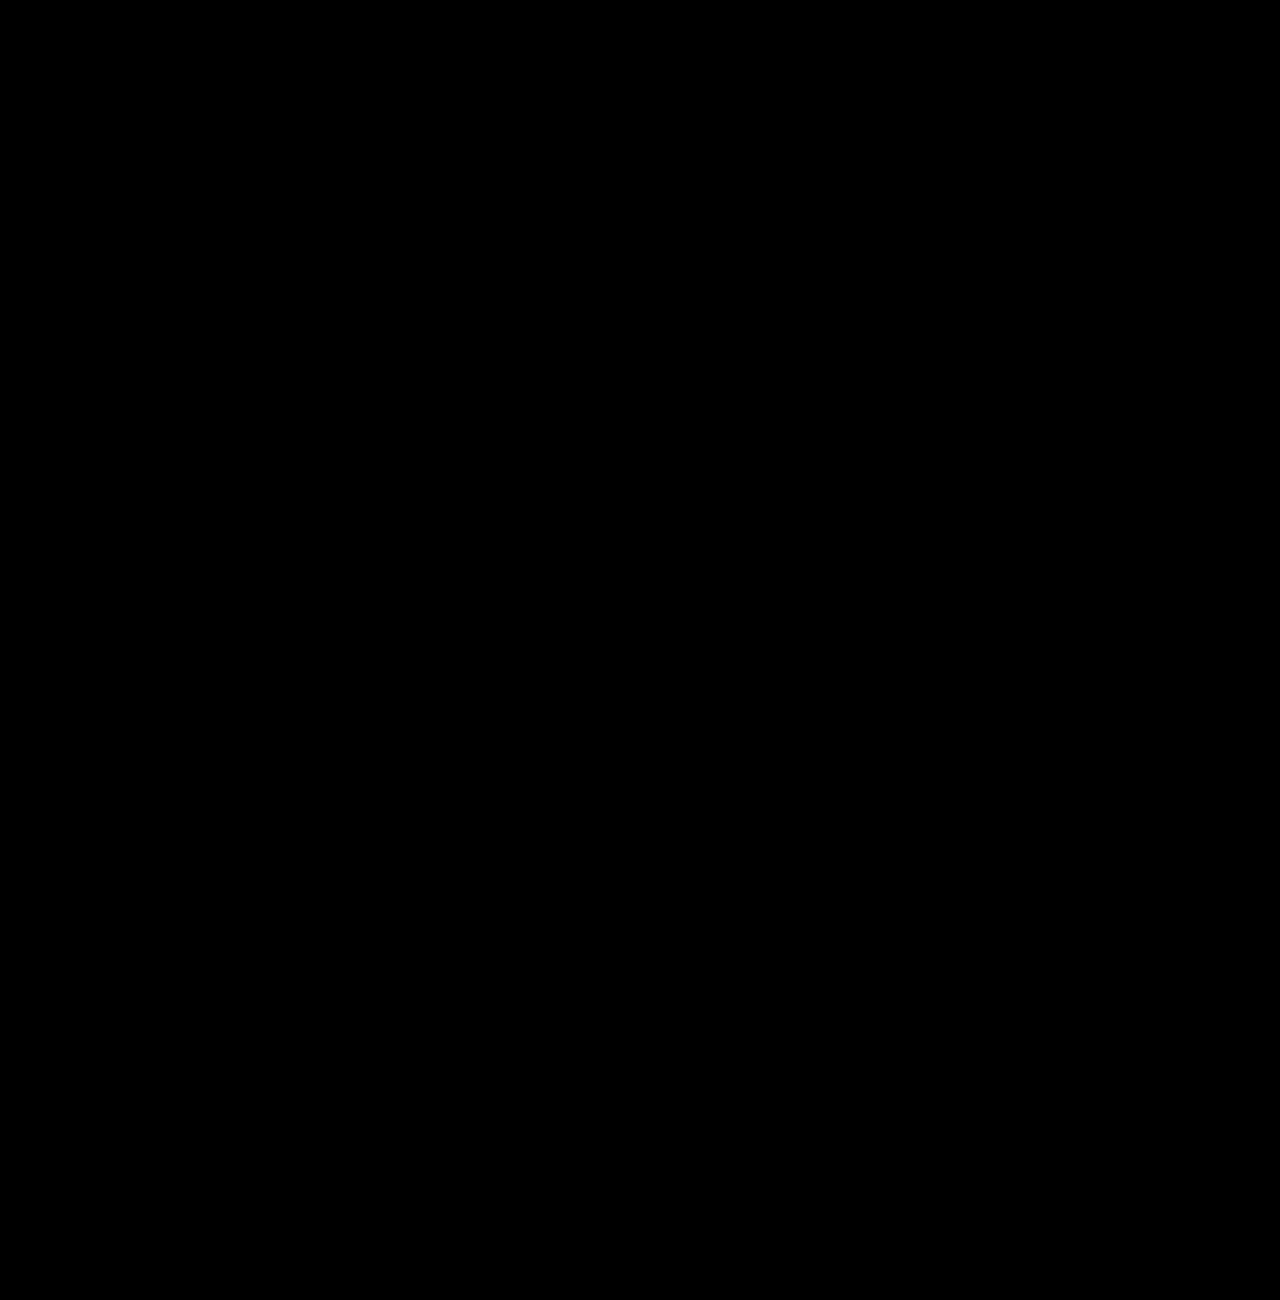
==== commit 13a3bed9: "polish Complicator mobile layout and bold current project in footers Tighten image spacing on mobile" ====
--- a/index.html
+++ b/index.html
@@ -252,7 +252,7 @@
       <div class="nav-work" id="nav-work">
         <a href="#" id="work-trigger">Work</a>
         <ul class="work-dropdown" id="work-dropdown">
-          <li><a href="complicator.html"><b>Complicator</b></a></li>
+          <li><a href="complicator.html">Complicator</a></li>
           <li><a href="i-miss-everyone.html">I Miss Everyone</a></li>
           <li><a href="a-hair-between-us.html">A Hair Between Us</a></li>
           <li><a href="liquified-self-portrait.html">Liquified Self Portrait</a></li>
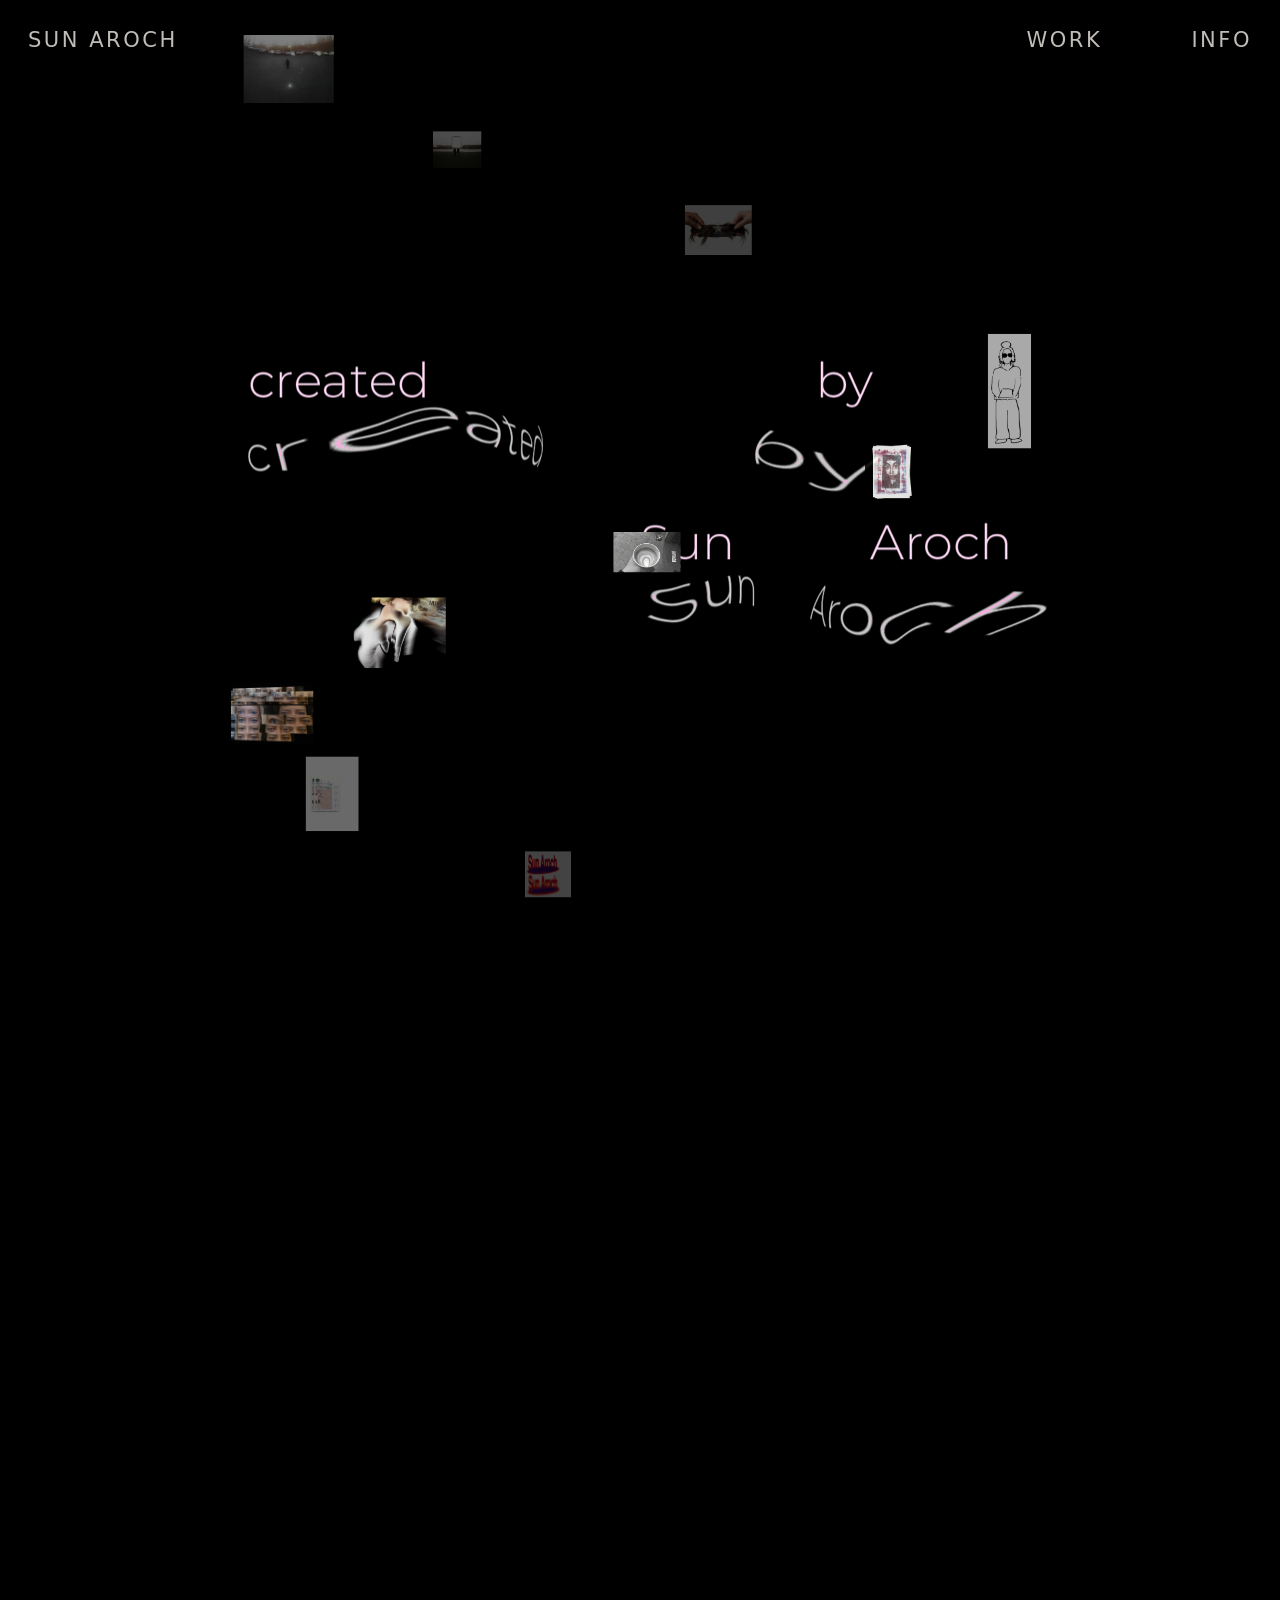
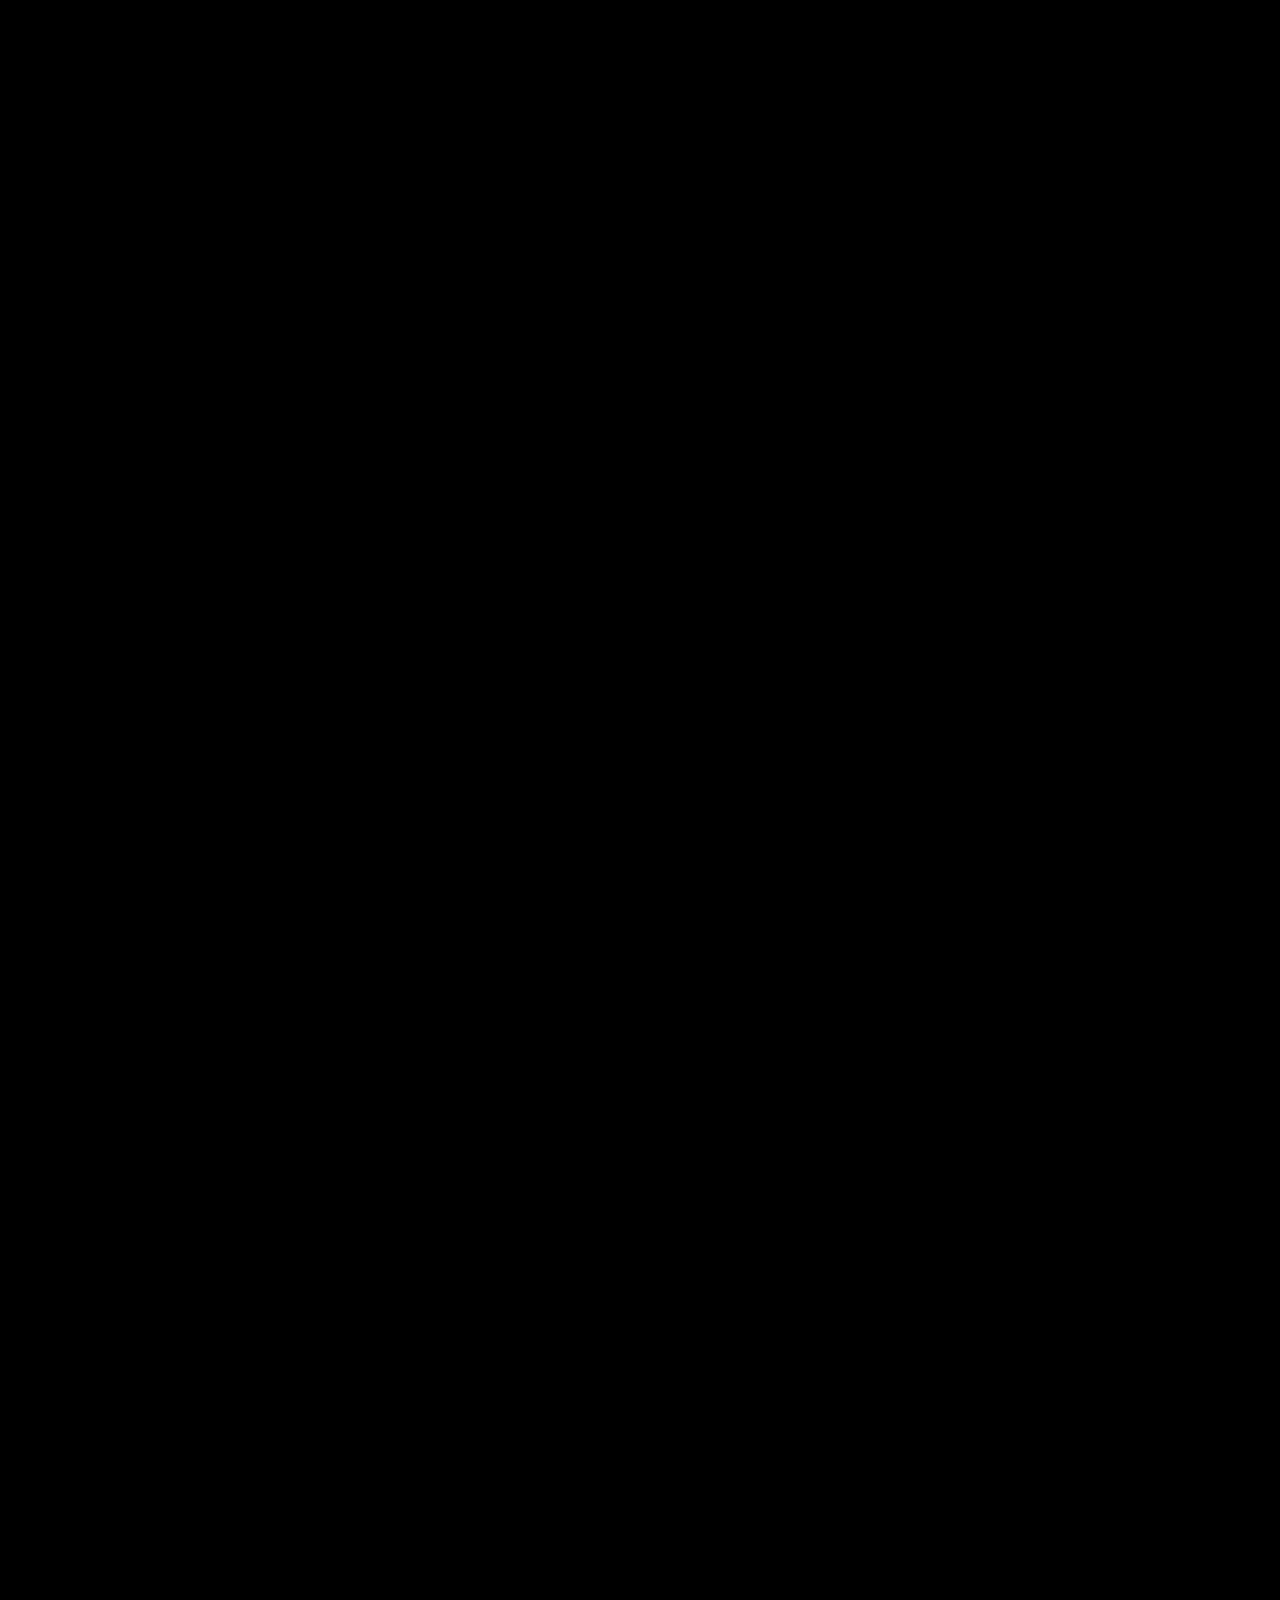
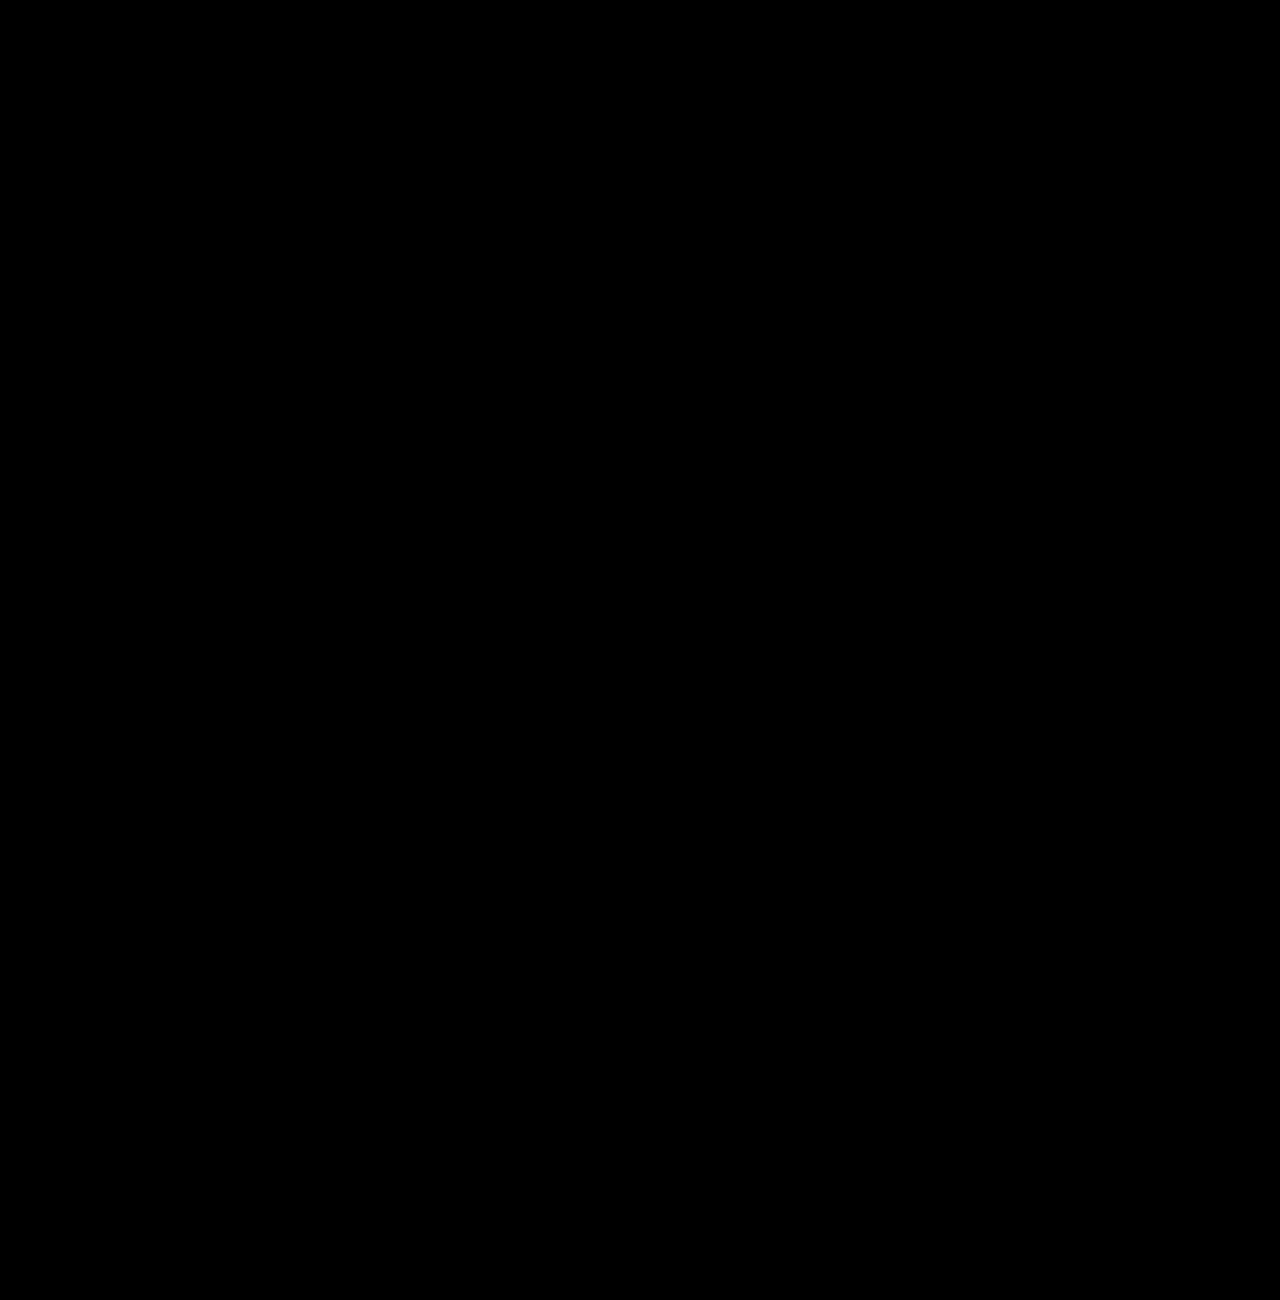
==== commit 4b7d3498: "Add FACEMAX as a live browser tool on the portfolio. Co-authored-by: Cursor <cursoragent@cursor.com>" ====
--- a/index.html
+++ b/index.html
@@ -252,6 +252,7 @@
       <div class="nav-work" id="nav-work">
         <a href="#" id="work-trigger">Work</a>
         <ul class="work-dropdown" id="work-dropdown">
+          <li><a href="facemax.html">FACEMAX</a></li>
           <li><a href="complicator.html">Complicator</a></li>
           <li><a href="i-miss-everyone.html">I Miss Everyone</a></li>
           <li><a href="a-hair-between-us.html">A Hair Between Us</a></li>
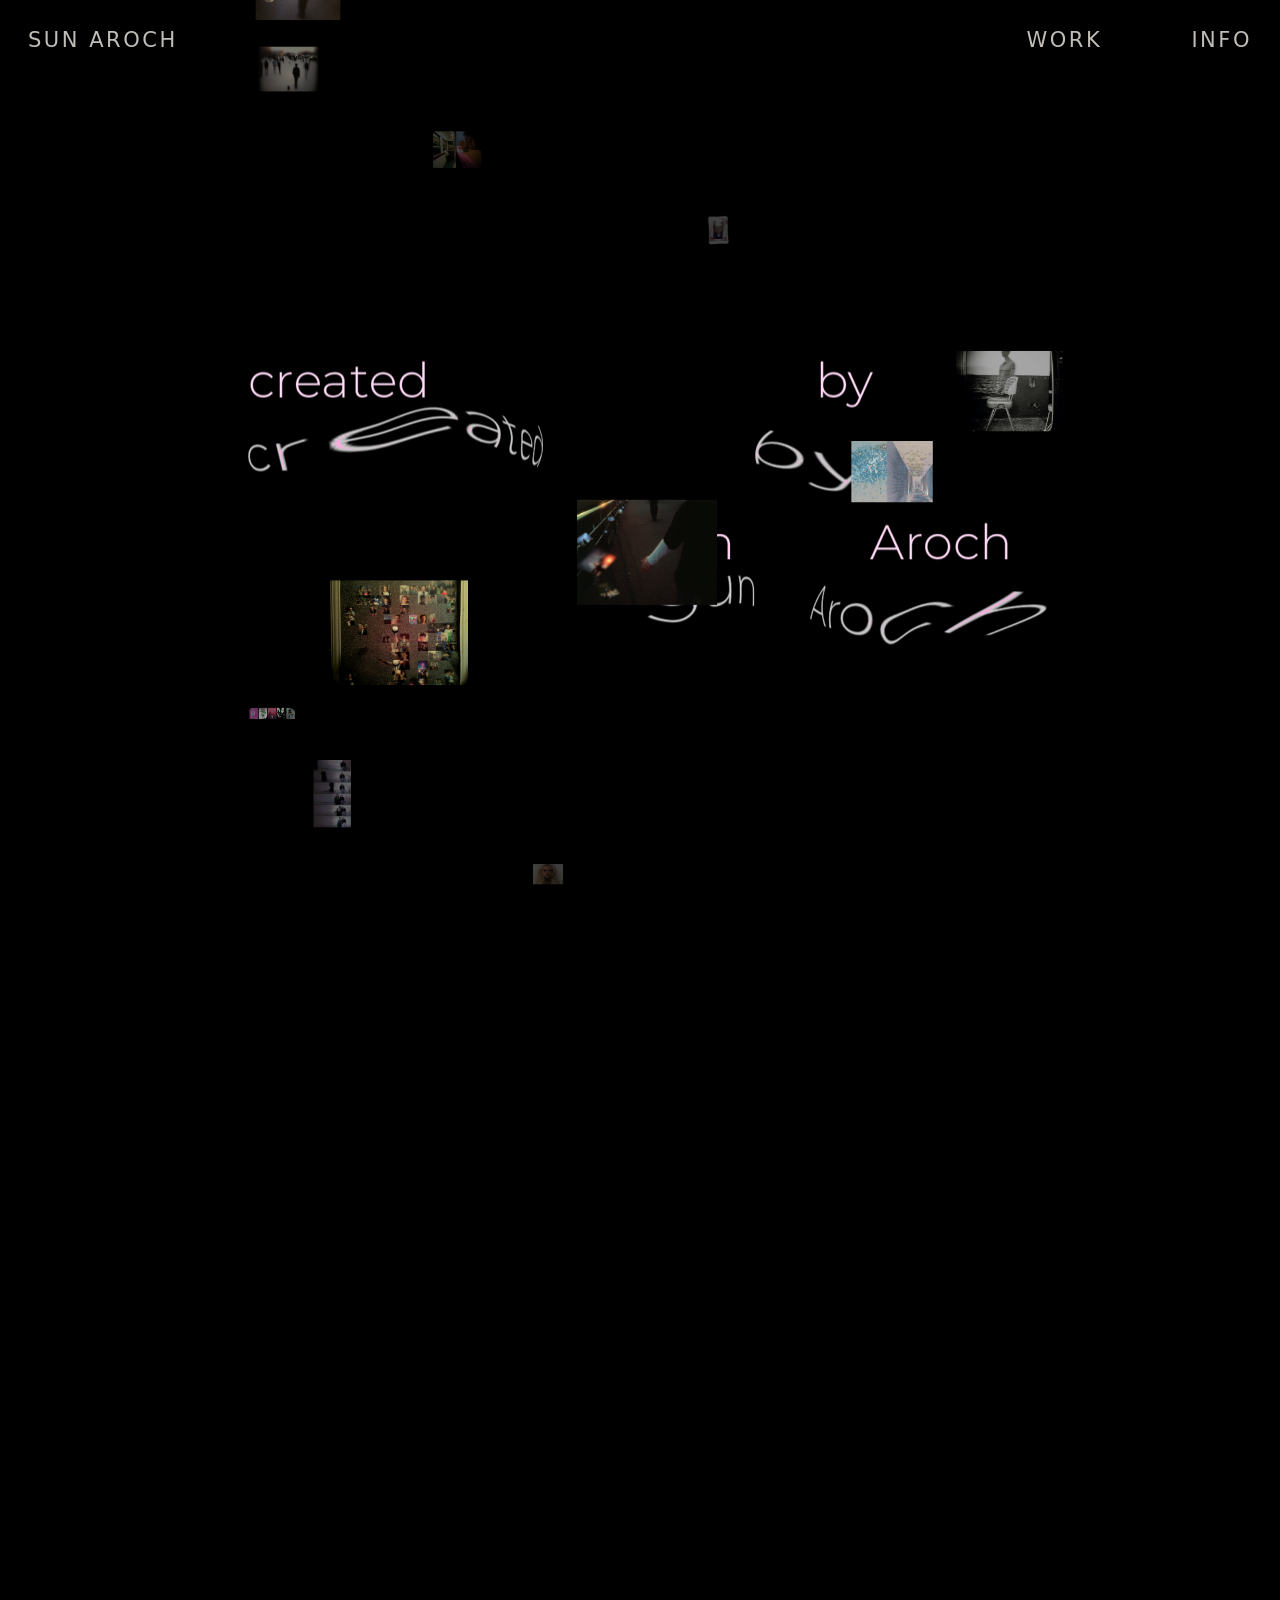
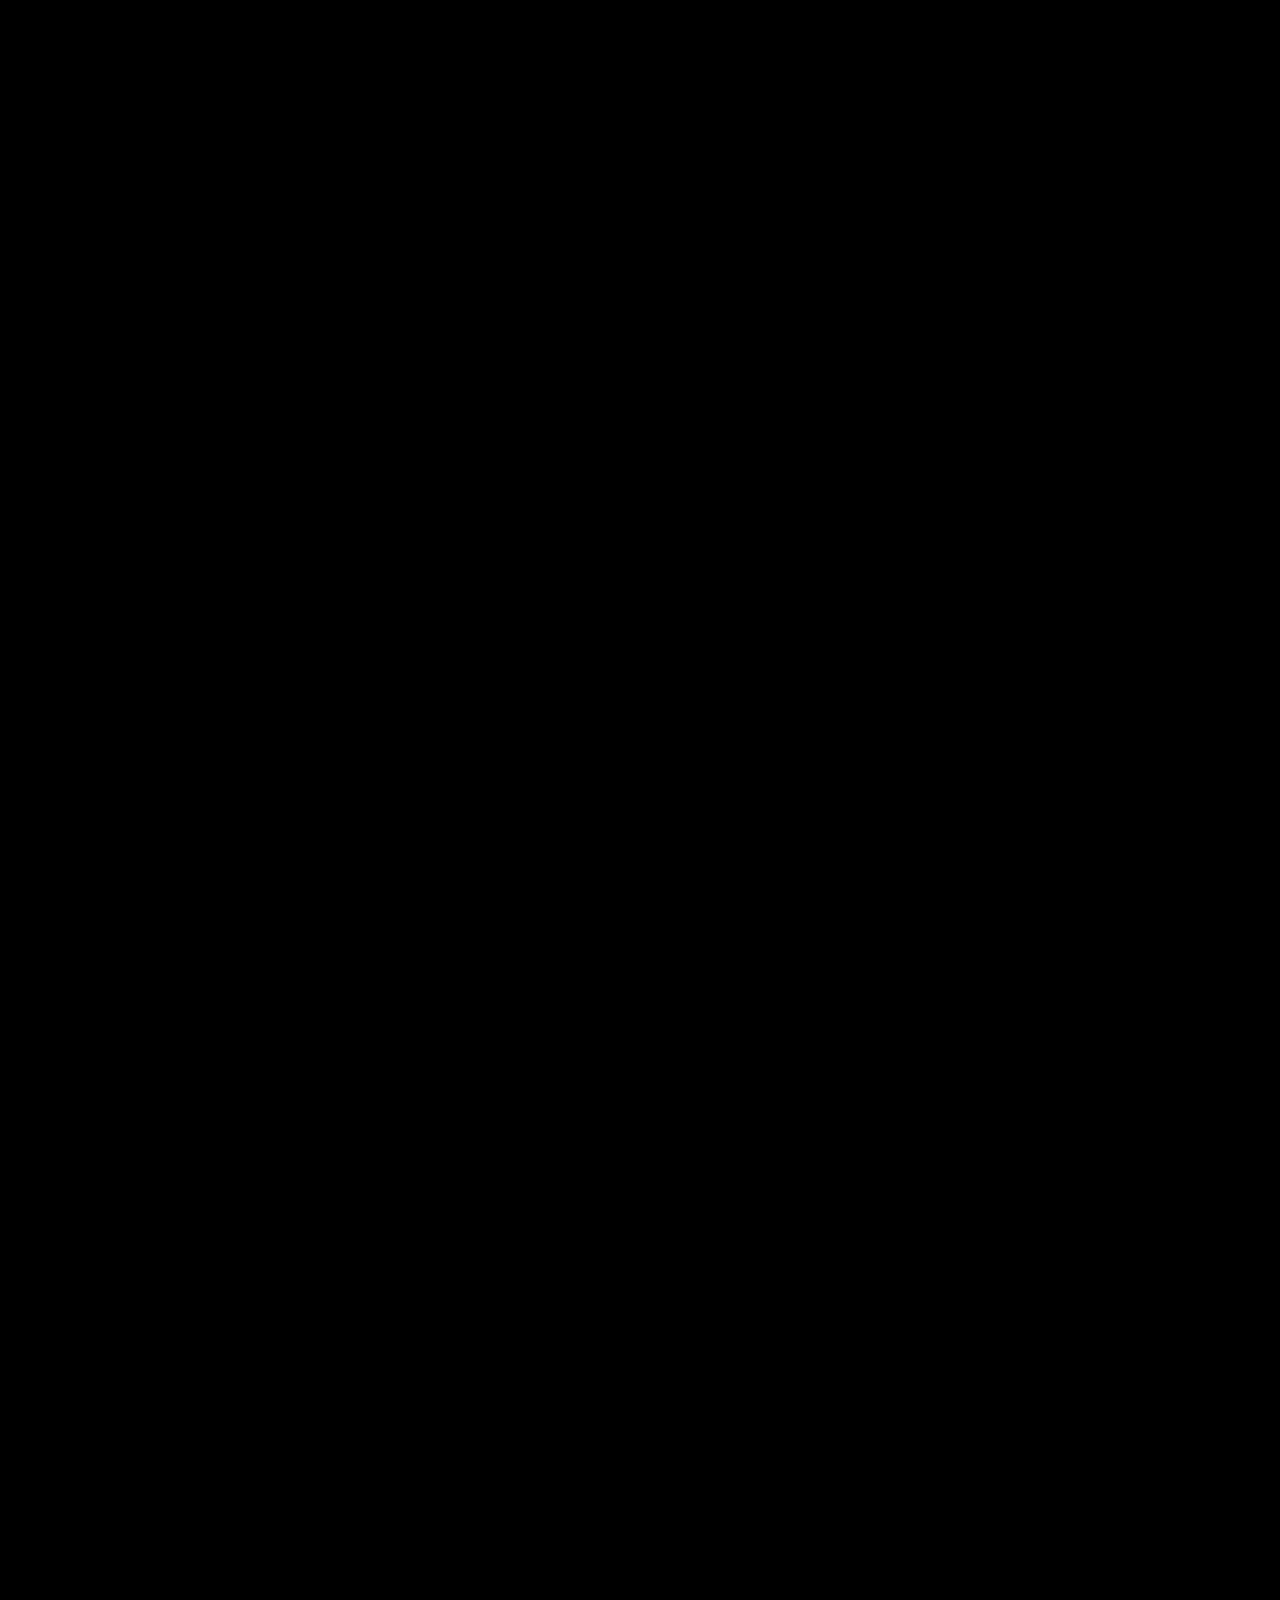
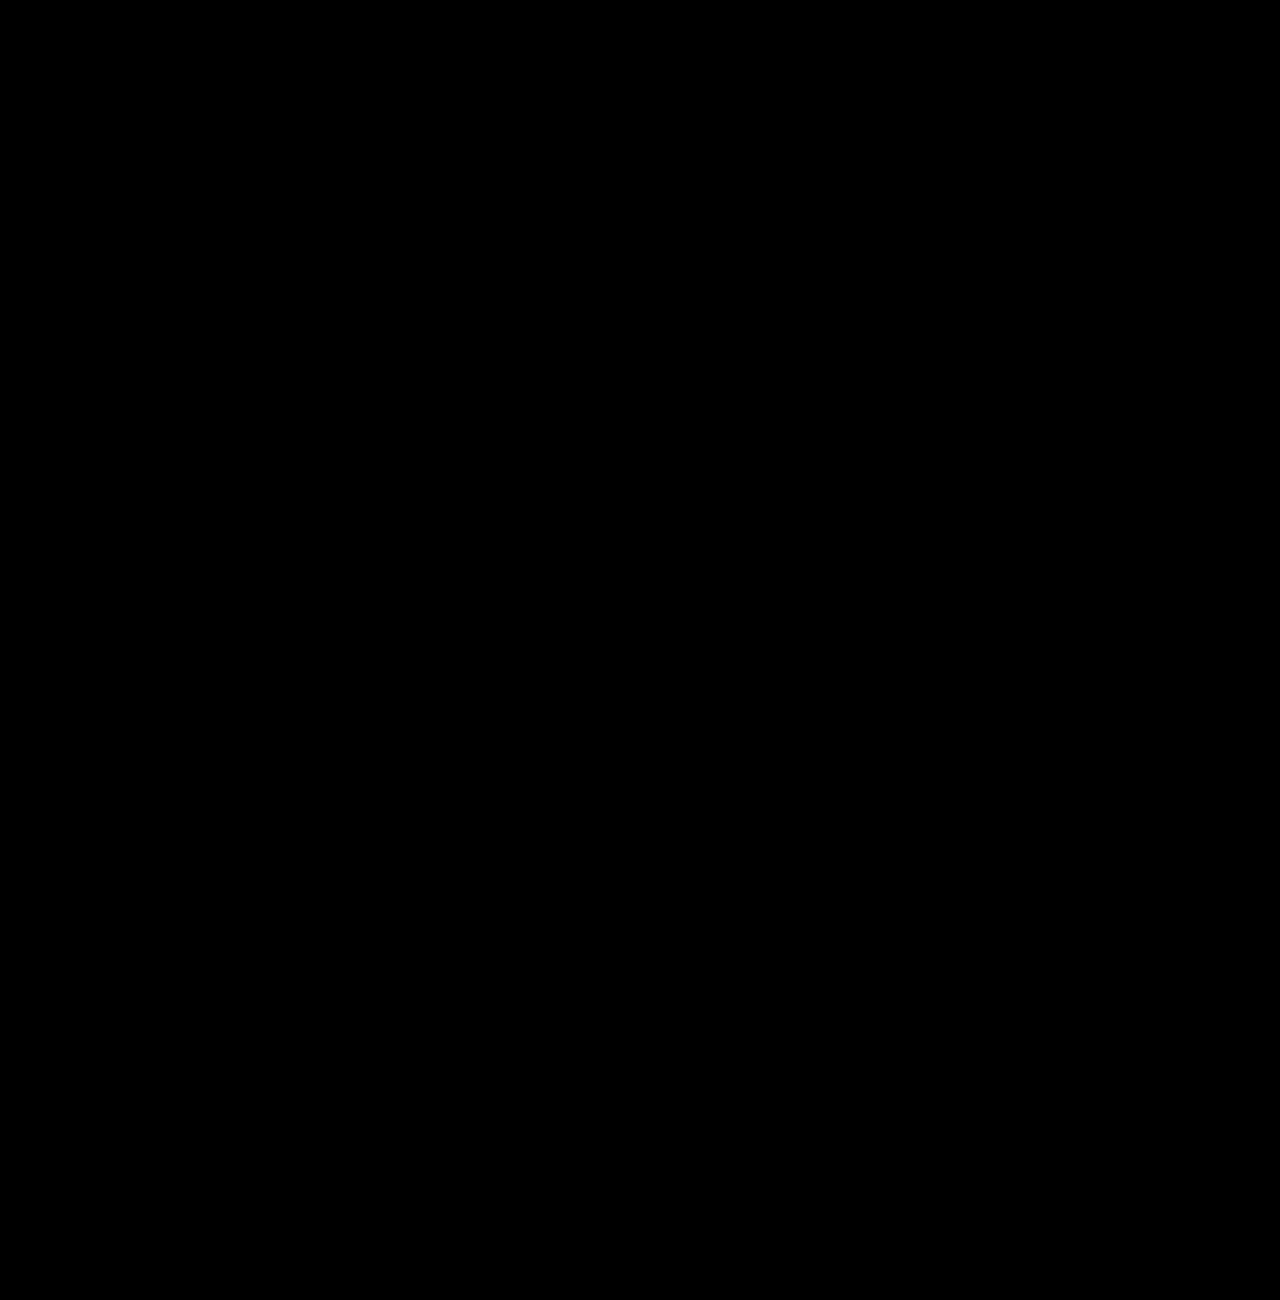
==== commit 2685087b: "Hide FACEMAX project page until the tool is ready to show. Co-authored-by: Cursor <cursoragent@curso" ====
--- a/index.html
+++ b/index.html
@@ -252,7 +252,6 @@
       <div class="nav-work" id="nav-work">
         <a href="#" id="work-trigger">Work</a>
         <ul class="work-dropdown" id="work-dropdown">
-          <li><a href="facemax.html">FACEMAX</a></li>
           <li><a href="complicator.html">Complicator</a></li>
           <li><a href="i-miss-everyone.html">I Miss Everyone</a></li>
           <li><a href="a-hair-between-us.html">A Hair Between Us</a></li>
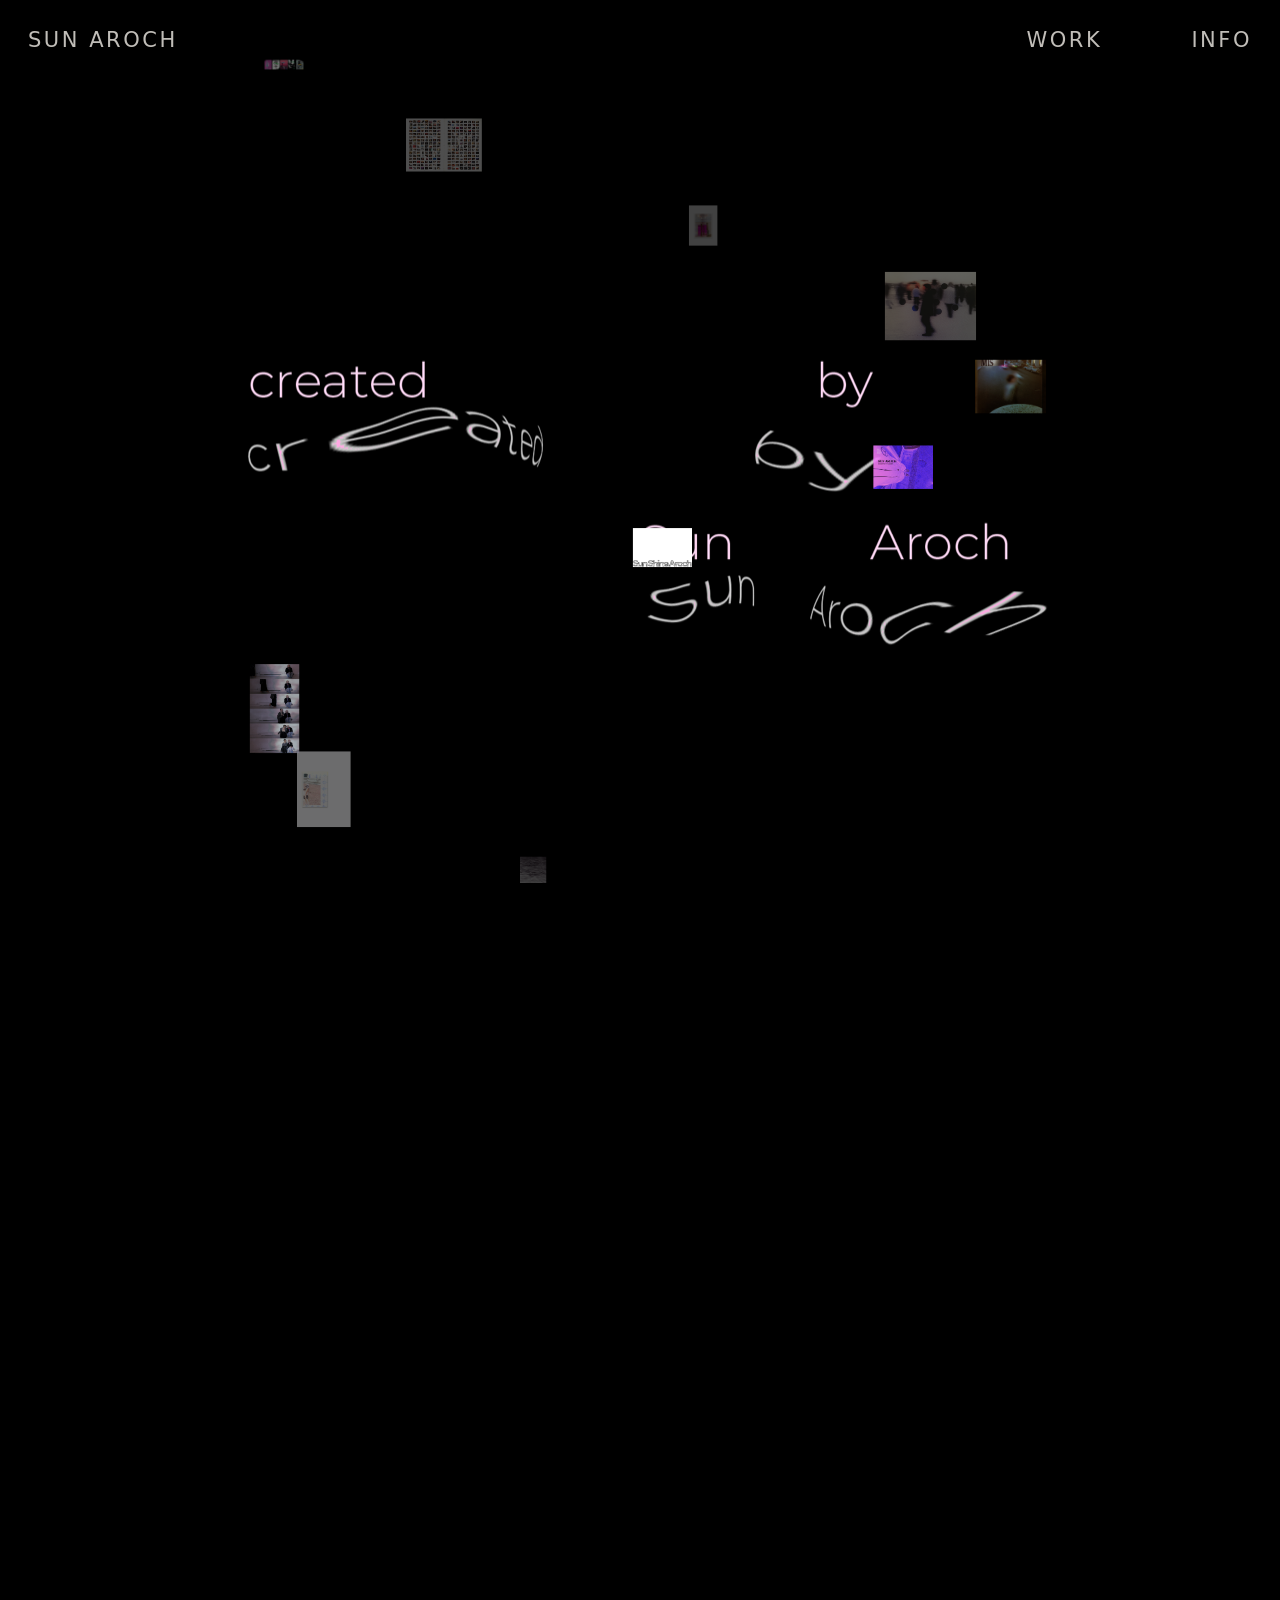
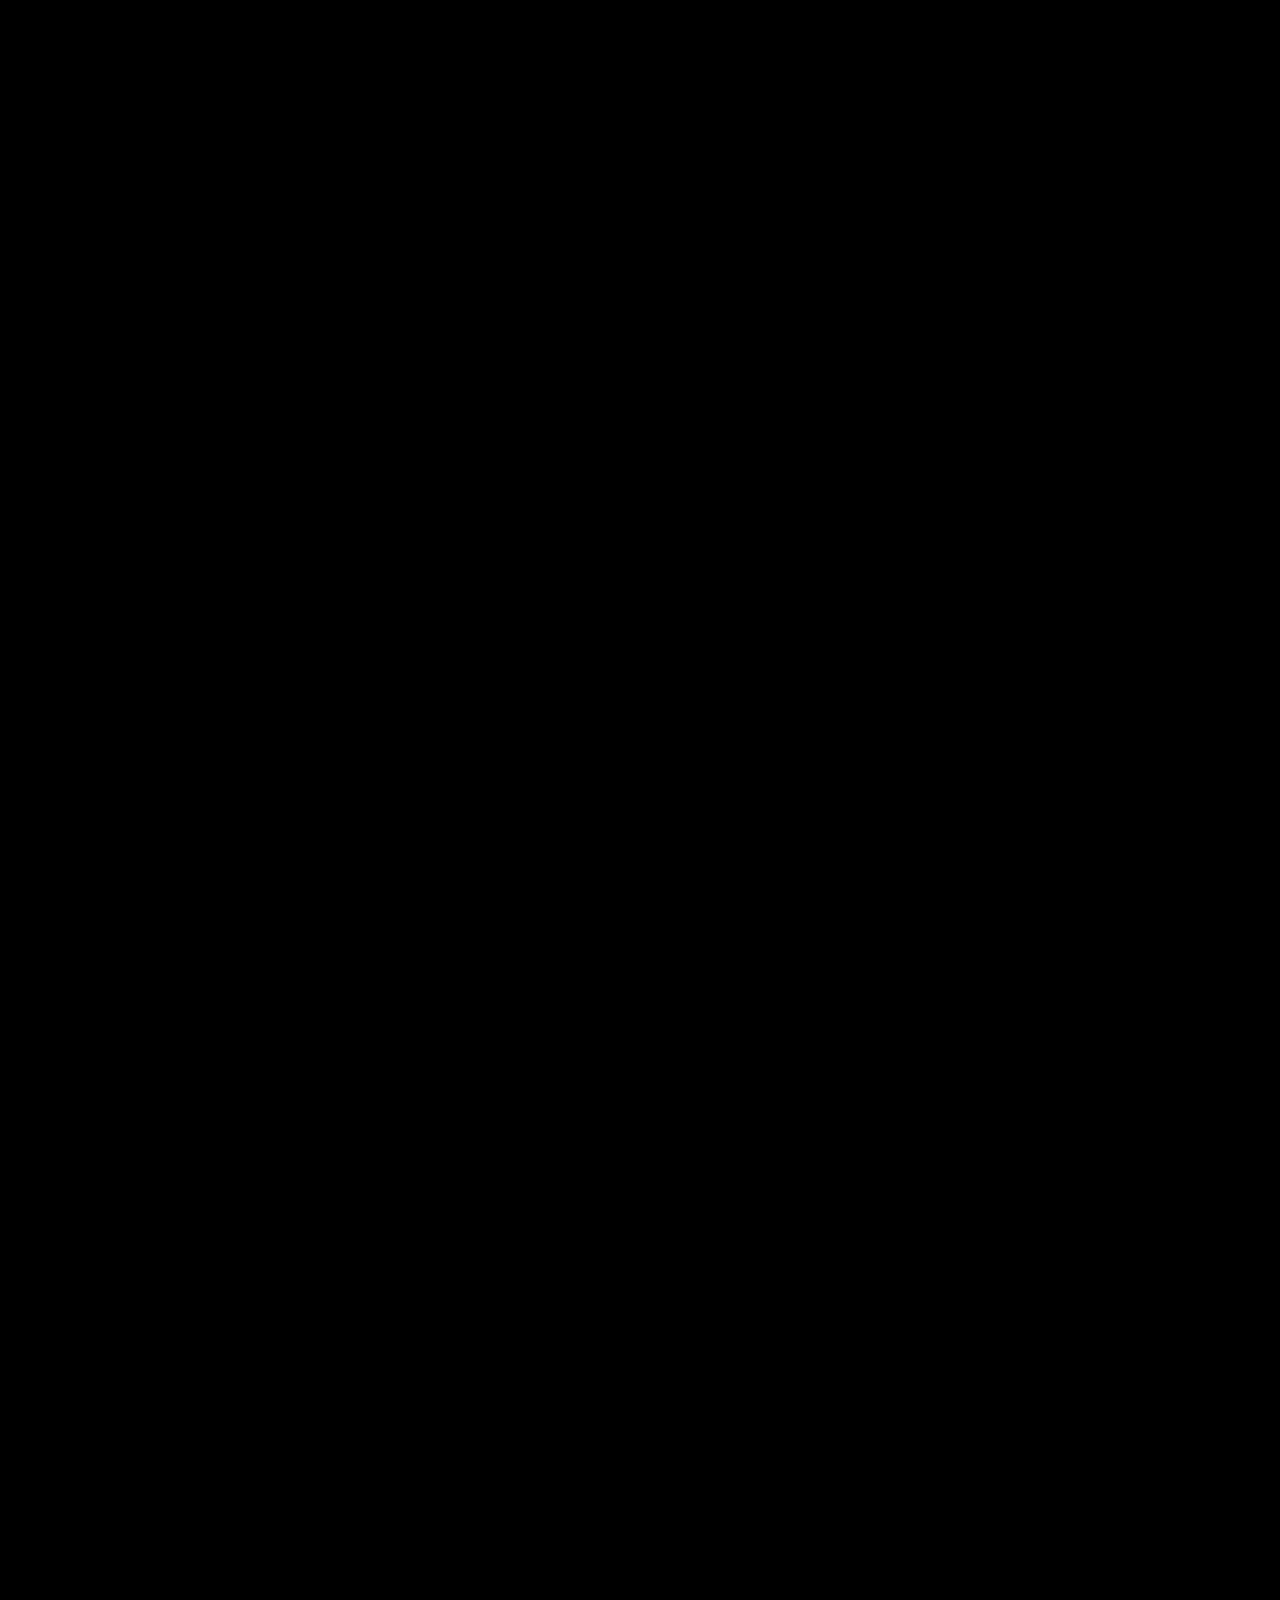
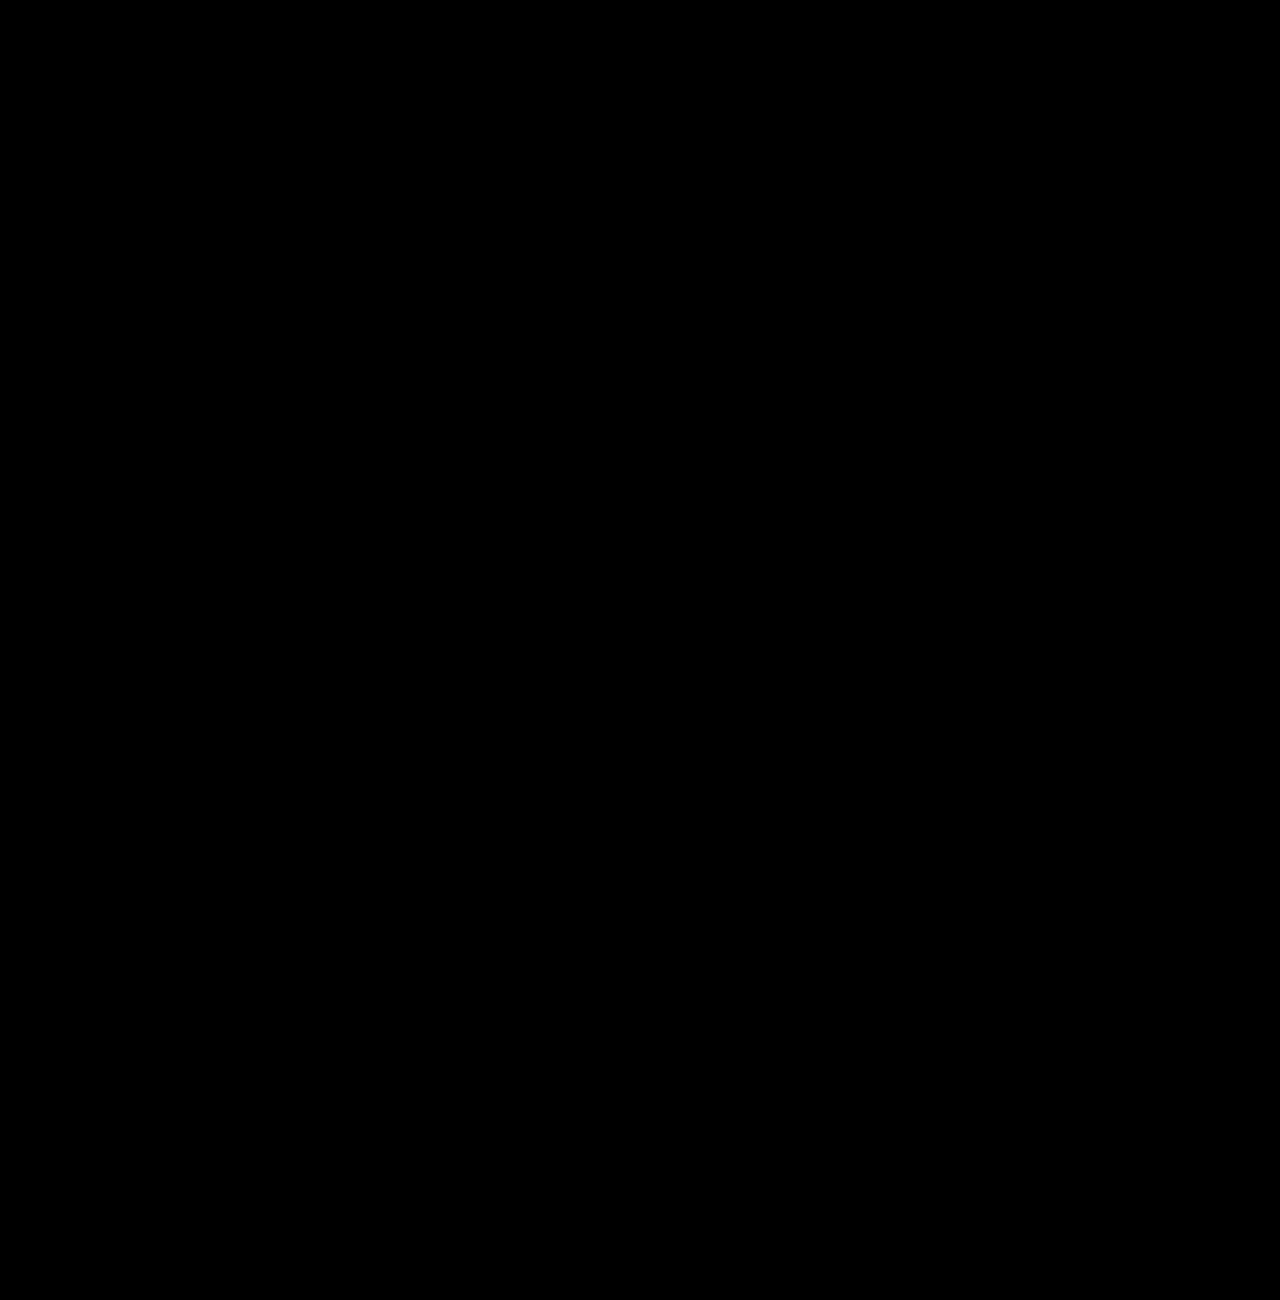
==== commit 52262395: "Add the Sun Shine favicon to the site and a pink FACEMAX version. Co-authored-by: Cursor <cursoragen" ====
--- a/index.html
+++ b/index.html
@@ -4,6 +4,8 @@
   <meta charset="UTF-8">
   <meta name="viewport" content="width=device-width, initial-scale=1.0">
   <title>Sun Aroch</title>
+  <link rel="icon" type="image/png" href="/favicon.png">
+  <link rel="apple-touch-icon" href="/favicon.png">
   <style>
     *, *::before, *::after {
       box-sizing: border-box;
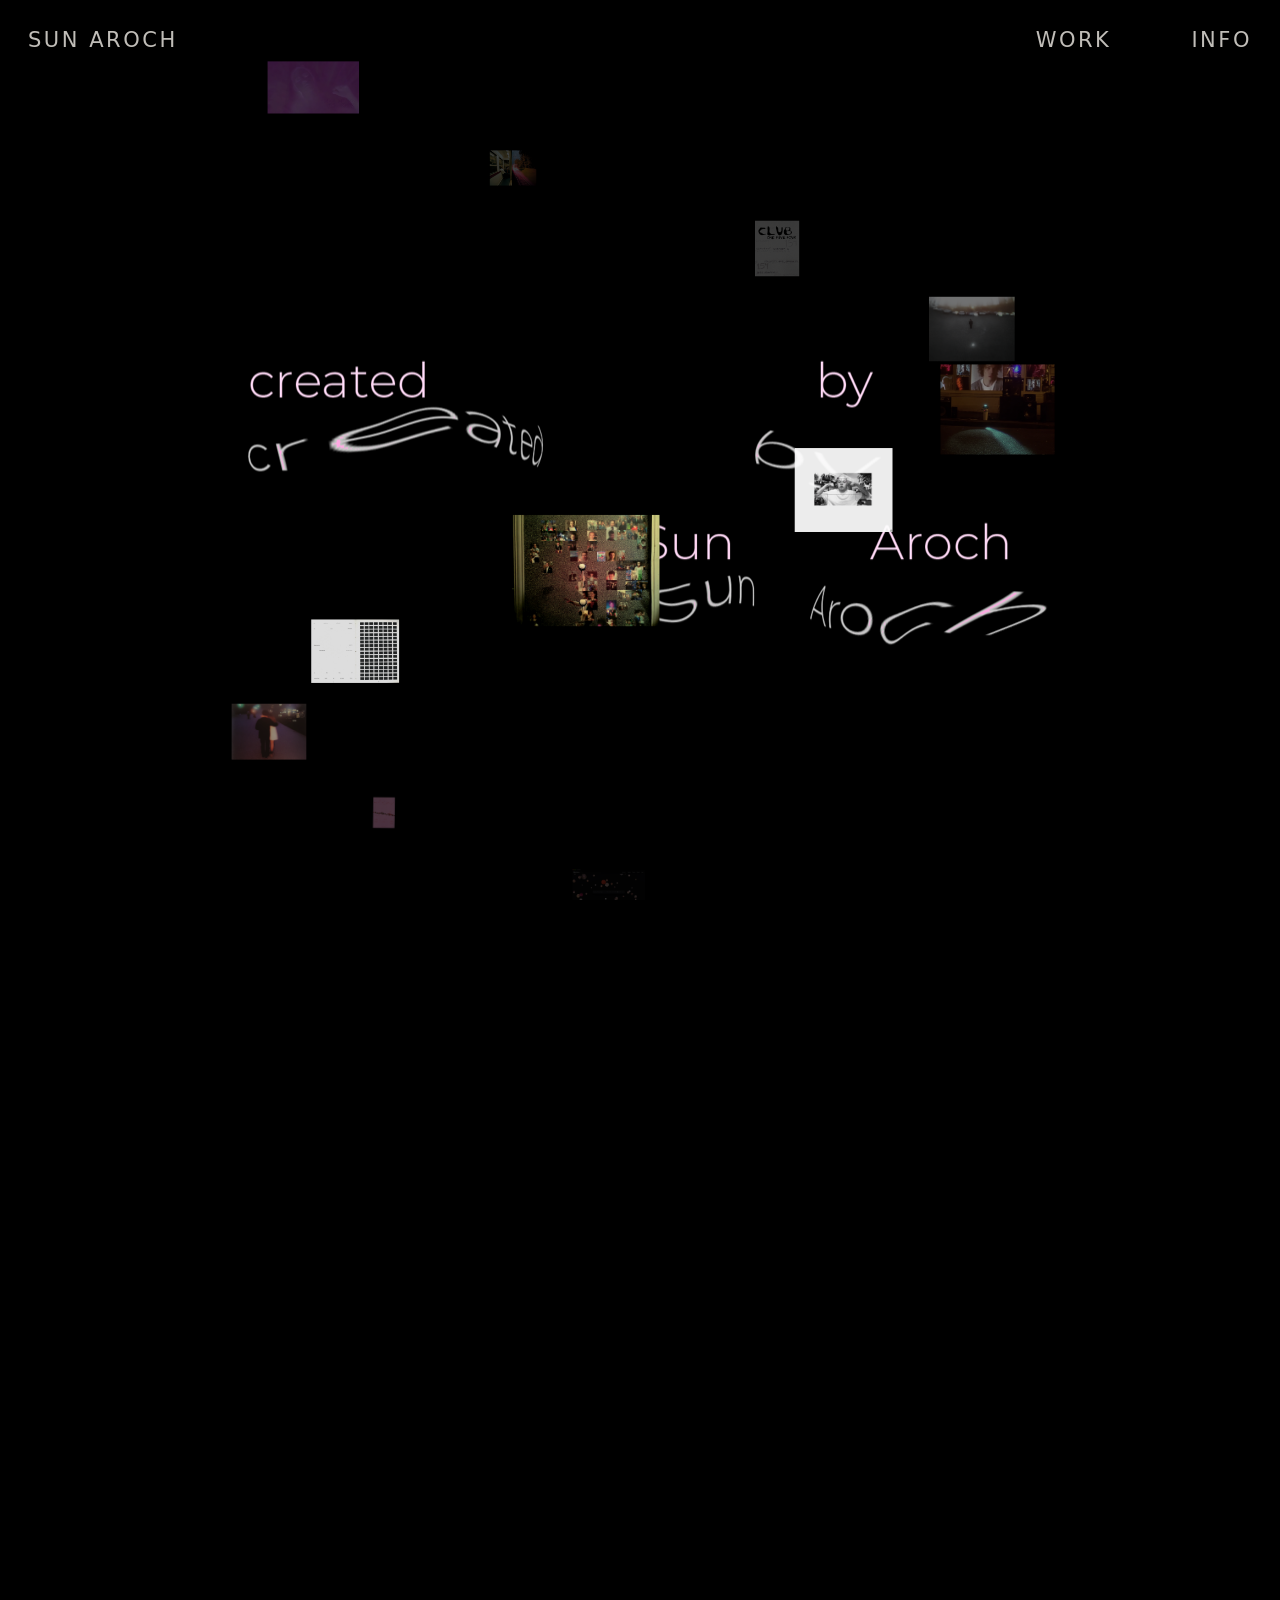
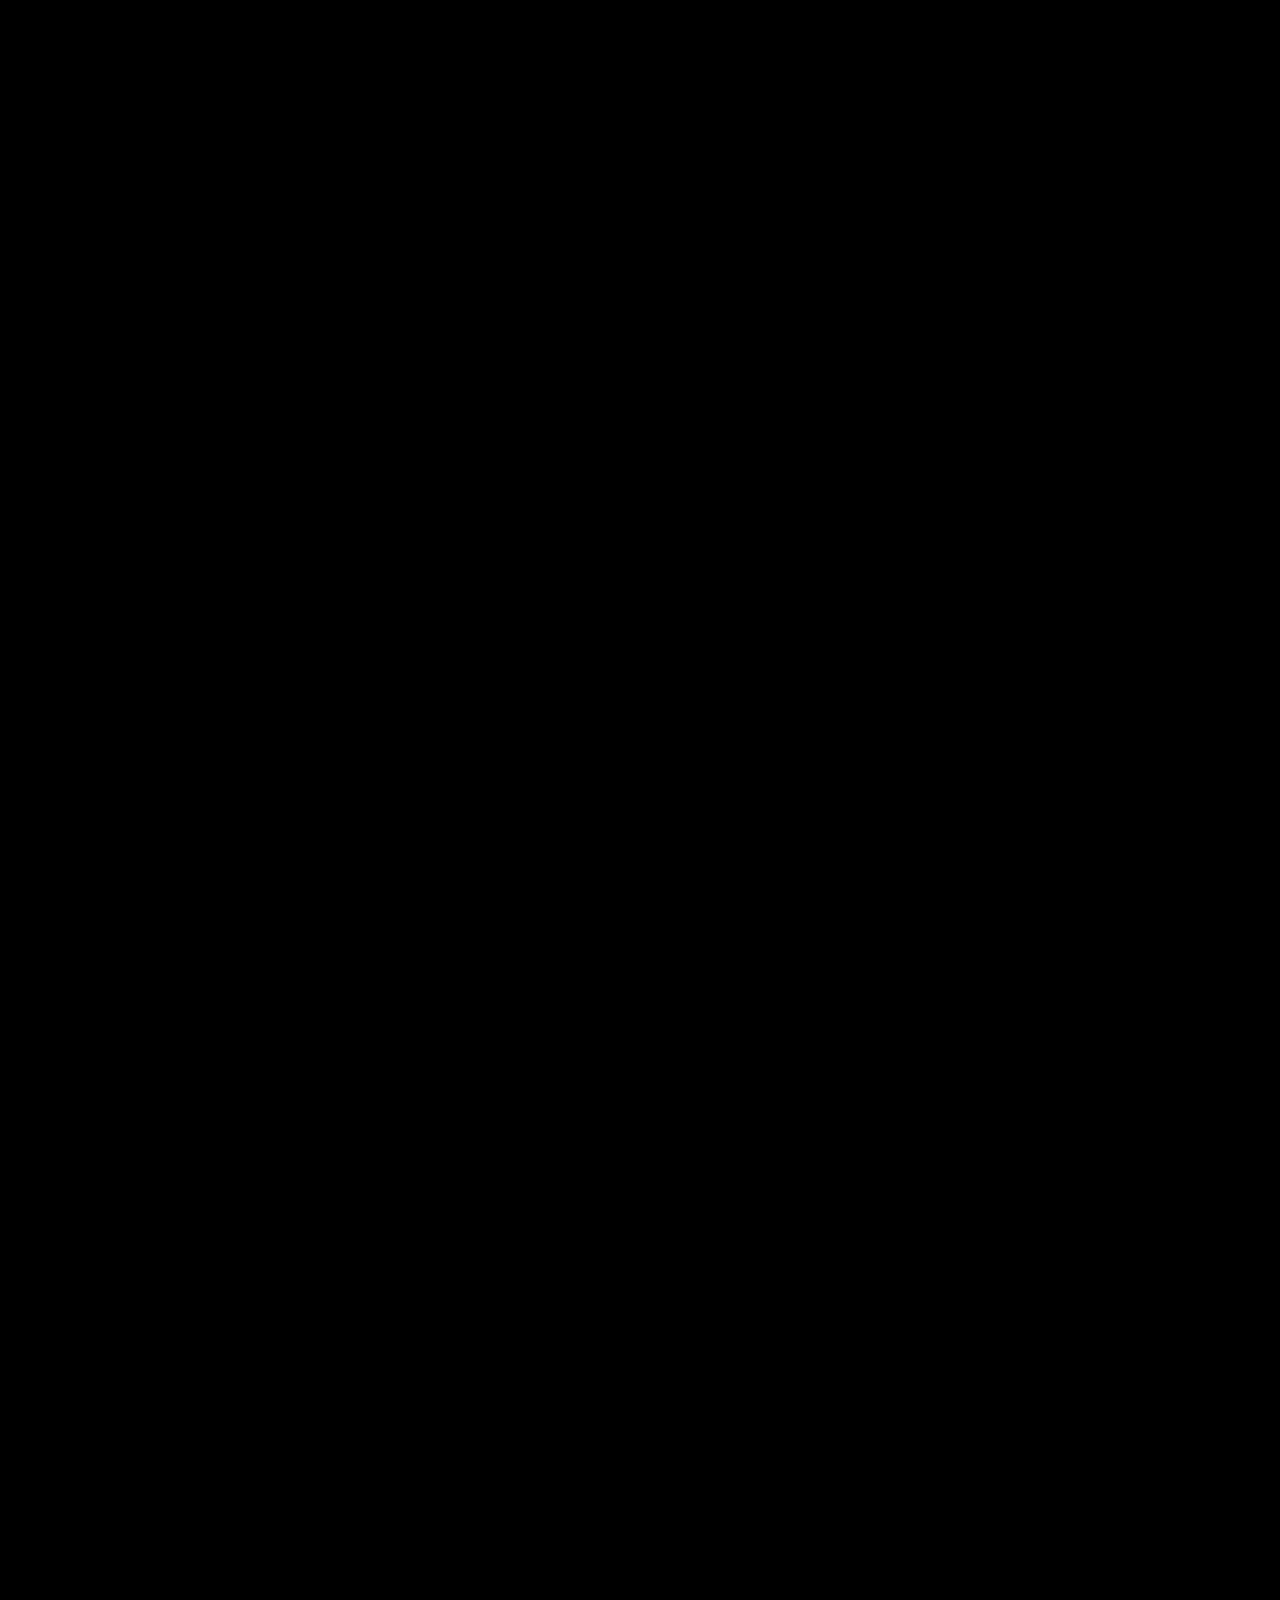
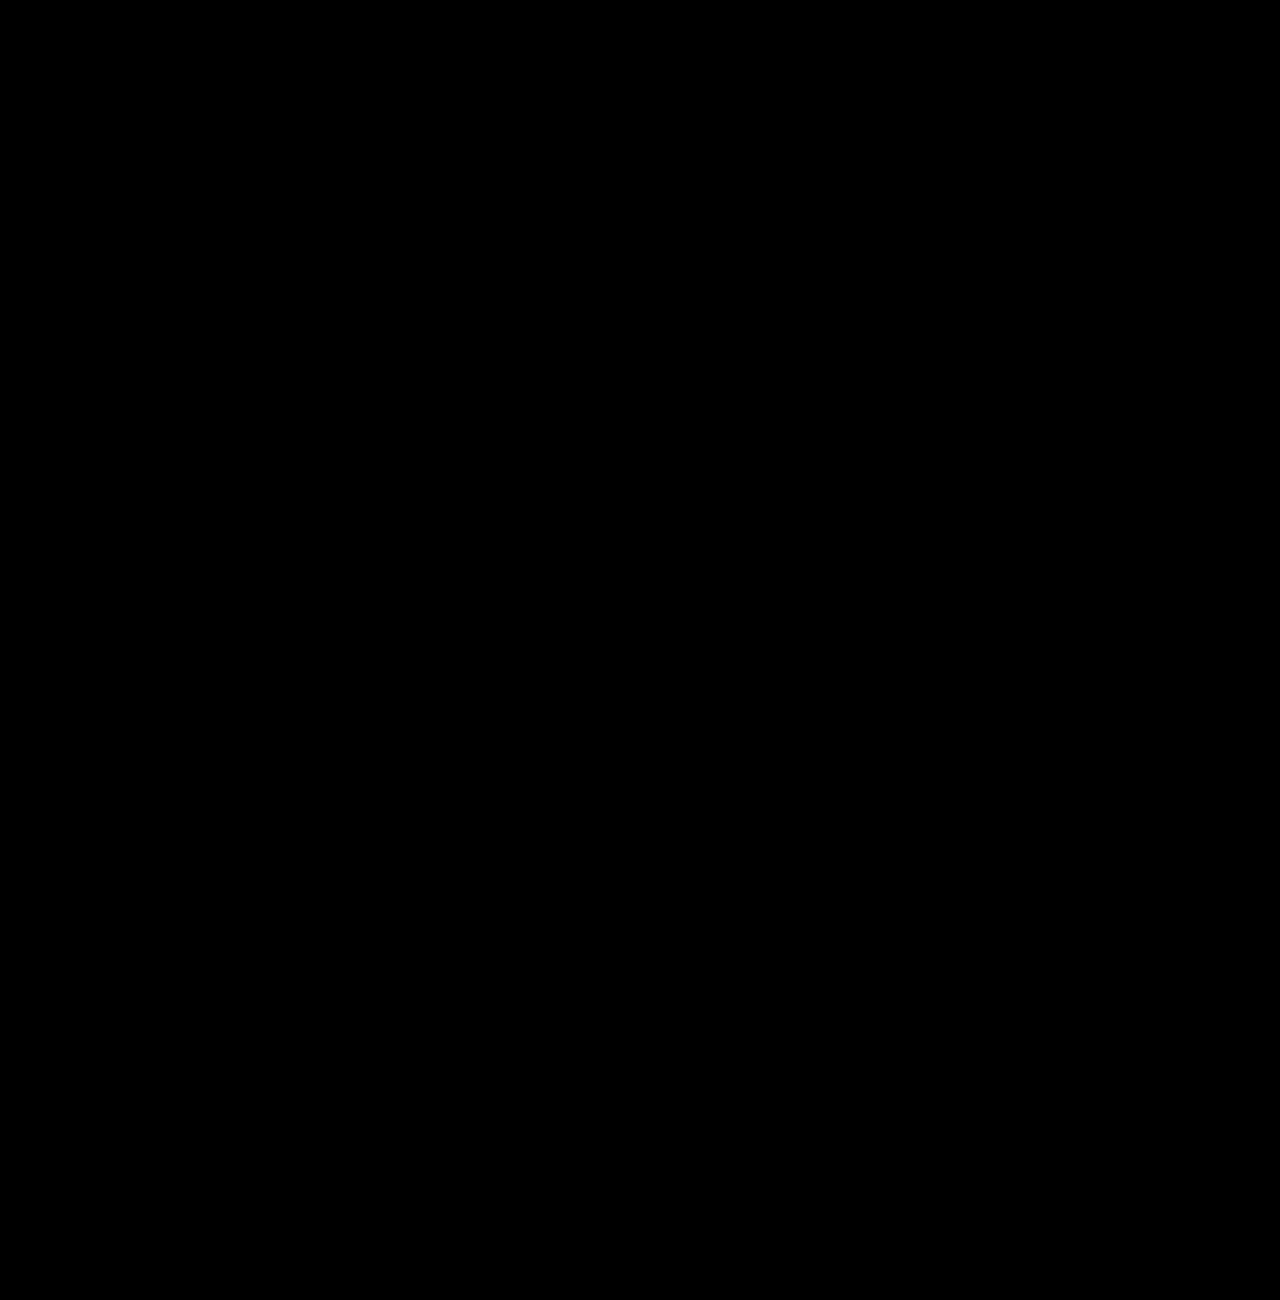
==== commit ce5d9549: "Add Searchables and Facemax showcase pages plus work gallery. Keep the live Facemax app at /facemax/" ====
--- a/index.html
+++ b/index.html
@@ -2,7 +2,7 @@
 <html lang="en">
 <head>
   <meta charset="UTF-8">
-  <meta name="viewport" content="width=device-width, initial-scale=1.0">
+  <meta name="viewport" content="width=device-width, initial-scale=1.0, viewport-fit=cover">
   <title>Sun Aroch</title>
   <link rel="icon" type="image/png" href="/favicon.png">
   <link rel="apple-touch-icon" href="/favicon.png">
@@ -13,11 +13,17 @@
       padding: 0;
     }
 
+    html {
+      -webkit-text-size-adjust: 100%;
+      text-size-adjust: 100%;
+    }
+
     body {
       font-family: system-ui, -apple-system, sans-serif;
       overflow-y: scroll;
       background: #000;
       height: 500vh;
+      -webkit-overflow-scrolling: touch;
     }
 
     #helix-container {
@@ -68,14 +74,17 @@
 
     nav {
       position: fixed;
-      top: 28px;
+      top: 0;
       left: 0;
       right: 0;
       z-index: 200;
       display: flex;
       justify-content: space-between;
       align-items: center;
-      padding: 0 28px;
+      padding: calc(28px + env(safe-area-inset-top, 0px))
+               calc(28px + env(safe-area-inset-right, 0px))
+               16px
+               calc(28px + env(safe-area-inset-left, 0px));
       font-family: system-ui, -apple-system, sans-serif;
       font-size: 21px;
       color: #c0bdb8;
@@ -89,60 +98,23 @@
       color: #c0bdb8;
       text-decoration: none;
       pointer-events: all;
+      -webkit-tap-highlight-color: transparent;
+      touch-action: manipulation;
     }
 
     .nav-name {
       pointer-events: none;
     }
 
-    .nav-links a + a,
-    .nav-work + a,
-    .nav-work + .nav-info {
-      margin-left: 80px;
-    }
-
-    .nav-work,
+    .nav-links {
+      display: flex;
+      align-items: center;
+      gap: 80px;
+    }
+
     .nav-info {
       position: relative;
       display: inline-block;
-    }
-
-    .work-dropdown {
-      position: absolute;
-      top: calc(100% + 16px);
-      right: 0;
-      list-style: none;
-      padding: 0;
-      margin: 0;
-      text-align: right;
-      opacity: 0;
-      pointer-events: none;
-      transform: translateY(-4px);
-      transition: opacity 0.25s ease, transform 0.25s ease;
-    }
-
-    .work-dropdown.open {
-      opacity: 1;
-      pointer-events: all;
-      transform: translateY(0);
-    }
-
-    .work-dropdown li {
-      line-height: 1.8;
-    }
-
-    .work-dropdown li a {
-      font-size: 14px;
-      letter-spacing: 0.12em;
-      text-transform: uppercase;
-      color: #c0bdb8;
-      text-decoration: none;
-      font-weight: 300;
-      white-space: nowrap;
-    }
-
-    .work-dropdown li a:hover {
-      color: #fff;
     }
 
     .info-dropdown {
@@ -192,29 +164,33 @@
         flex-direction: column;
         align-items: flex-start;
         gap: 14px;
-        top: 20px;
-        padding: 0 20px;
+        padding: calc(20px + env(safe-area-inset-top, 0px))
+                 calc(20px + env(safe-area-inset-right, 0px))
+                 16px
+                 calc(20px + env(safe-area-inset-left, 0px));
+        font-size: 18px;
       }
       .nav-links {
-        display: flex;
         gap: 32px;
-      }
-      .nav-links a + a,
-      .nav-work + a,
-      .nav-work + .nav-info {
-        margin-left: 0;
-      }
-      .work-dropdown {
-        right: auto;
-        left: 0;
-        text-align: left;
+        pointer-events: all;
+      }
+      .nav-links a {
+        padding: 6px 0;
+        min-height: 44px;
+        display: inline-flex;
+        align-items: center;
       }
       .info-dropdown {
         right: auto;
         left: 0;
         text-align: left;
-        width: calc(100vw - 40px);
-        max-width: 260px;
+        width: calc(100vw - 40px - env(safe-area-inset-left, 0px) - env(safe-area-inset-right, 0px));
+        max-width: 280px;
+        max-height: min(70vh, 480px);
+        overflow-y: auto;
+        -webkit-overflow-scrolling: touch;
+        background: rgba(0,0,0,0.92);
+        padding: 4px 0 12px;
       }
       #logo {
         max-width: 85vw;
@@ -251,19 +227,8 @@
   <nav>
     <span class="nav-name">SUN AROCH</span>
     <div class="nav-links">
-      <div class="nav-work" id="nav-work">
-        <a href="#" id="work-trigger">Work</a>
-        <ul class="work-dropdown" id="work-dropdown">
-          <li><a href="complicator.html">Complicator</a></li>
-          <li><a href="i-miss-everyone.html">I Miss Everyone</a></li>
-          <li><a href="a-hair-between-us.html">A Hair Between Us</a></li>
-          <li><a href="liquified-self-portrait.html">Liquified Self Portrait</a></li>
-          <li><a href="dtfa-website.html">DTFA Website</a></li>
-          <li><a href="suntina.html">Suntina</a></li>
-          <li><a href="archive.html">More</a></li>
-        </ul>
-      </div>
-<div class="nav-info" id="nav-info">
+      <a href="work.html">Work</a>
+      <div class="nav-info" id="nav-info">
         <a href="#">Info</a>
         <div class="info-dropdown" id="info-dropdown">
           <b>SUN AROCH</b> IS A <b>CREATIVE TECHNOLOGIST</b><br>
@@ -283,7 +248,21 @@
   </nav>
 
   <script>
-    const TILES = [
+        const TILES = [
+      // Searchables
+      { src: 'public/searchables/searchables1.png', type: 'image', w: 112, h: 72, link: 'searchables.html' },
+      // Facemax
+      { src: 'public/facemax/facemax20.gif', type: 'image', w: 70,  h: 88,  link: 'facemax.html' },
+      { src: 'public/facemax/facemax21.gif', type: 'image', w: 74,  h: 86,  link: 'facemax.html' },
+      { src: 'public/facemax/facemax22.gif', type: 'image', w: 72,  h: 84,  link: 'facemax.html' },
+      { src: 'public/facemax/facemax23.gif', type: 'image', w: 110,  h: 70,  link: 'facemax.html' },
+      { src: 'public/facemax/facemax24.gif', type: 'image', w: 68,  h: 90,  link: 'facemax.html' },
+      { src: 'public/facemax/facemax25.gif', type: 'image', w: 108,  h: 64,  link: 'facemax.html' },
+      { src: 'public/facemax/facemax26.gif', type: 'image', w: 76,  h: 88,  link: 'facemax.html' },
+      { src: 'public/facemax/facemax27.gif', type: 'image', w: 104,  h: 66,  link: 'facemax.html' },
+      { src: 'public/facemax/facemax10.gif', type: 'image', w: 70,  h: 82,  link: 'facemax.html' },
+      { src: 'public/facemax/facemax3.png', type: 'image', w: 114,  h: 62,  link: 'facemax.html' },
+      { src: 'public/facemax/facemax9.png', type: 'image', w: 76,  h: 90,  link: 'facemax.html' },
       // Complicator — thumbs in helix, full-res on hover
       { src: 'public/complicator/thumbs/sunaroch_complicator_installation1.jpg', preview: 'public/complicator/sunaroch_complicator_installation1.png', type: 'image', w: 110, h: 73, link: 'complicator.html' },
       { src: 'public/complicator/thumbs/sunaroch_complicator_installation2.jpg', preview: 'public/complicator/sunaroch_complicator_installation2.png', type: 'image', w: 78,  h: 90, link: 'complicator.html' },
@@ -398,7 +377,7 @@
       { src: 'public/archive/archive20.png', type: 'image', w: 44,  h: 51,  link: 'archive.html' },
       { src: 'public/archive/archive21.png', type: 'image', w: 70,  h: 40,  link: 'archive.html' },
       { src: 'public/archive/archive22.gif', type: 'image', w: 40,  h: 48,  link: 'archive.html' },
-      { src: 'public/archive/archive23.png', type: 'image', w: 68,  h: 38,  link: 'archive.html' },
+      { src: 'public/archive/archive23.png', type: 'image', w: 68,  h: 38,  link: 'archive.html' }
     ];
 
     // Shuffle tiles
@@ -558,27 +537,16 @@
       });
     });
 
-    // Work dropdown
-    const navWork    = document.getElementById('nav-work');
-    const workDropdown = document.getElementById('work-dropdown');
-
-    navWork.querySelector('a').addEventListener('click', (e) => {
-      e.preventDefault();
-      const opening = !workDropdown.classList.contains('open');
-      infoDropdown.classList.remove('open');
-      workDropdown.classList.toggle('open', opening);
-    });
-    workDropdown.addEventListener('click', (e) => e.stopPropagation());
-
     const navInfo      = document.getElementById('nav-info');
     const infoDropdown = document.getElementById('info-dropdown');
     navInfo.querySelector('a').addEventListener('click', (e) => {
       e.preventDefault();
-      const opening = !infoDropdown.classList.contains('open');
-      workDropdown.classList.remove('open');
-      infoDropdown.classList.toggle('open', opening);
+      infoDropdown.classList.toggle('open');
     });
     infoDropdown.addEventListener('click', (e) => e.stopPropagation());
+    document.addEventListener('click', (e) => {
+      if (!navInfo.contains(e.target)) infoDropdown.classList.remove('open');
+    });
 
     window.addEventListener('resize', recalculate);
 
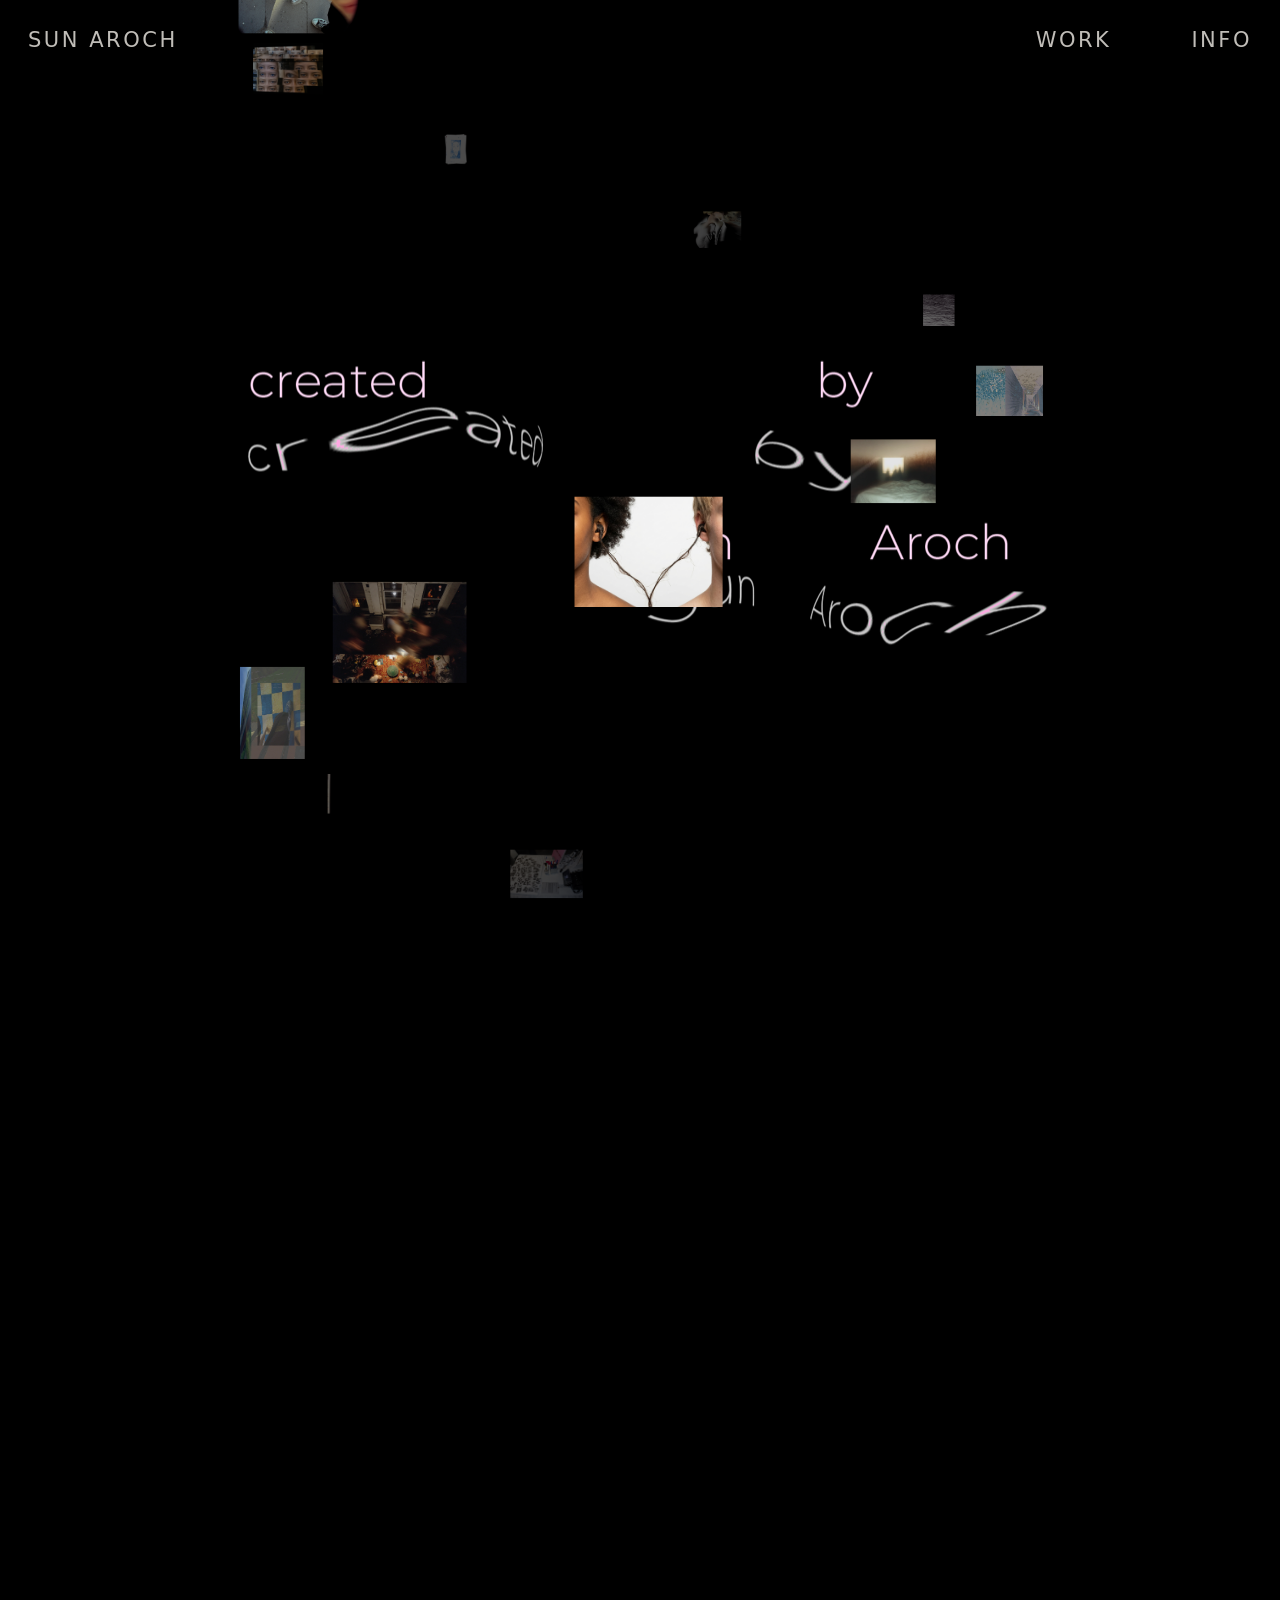
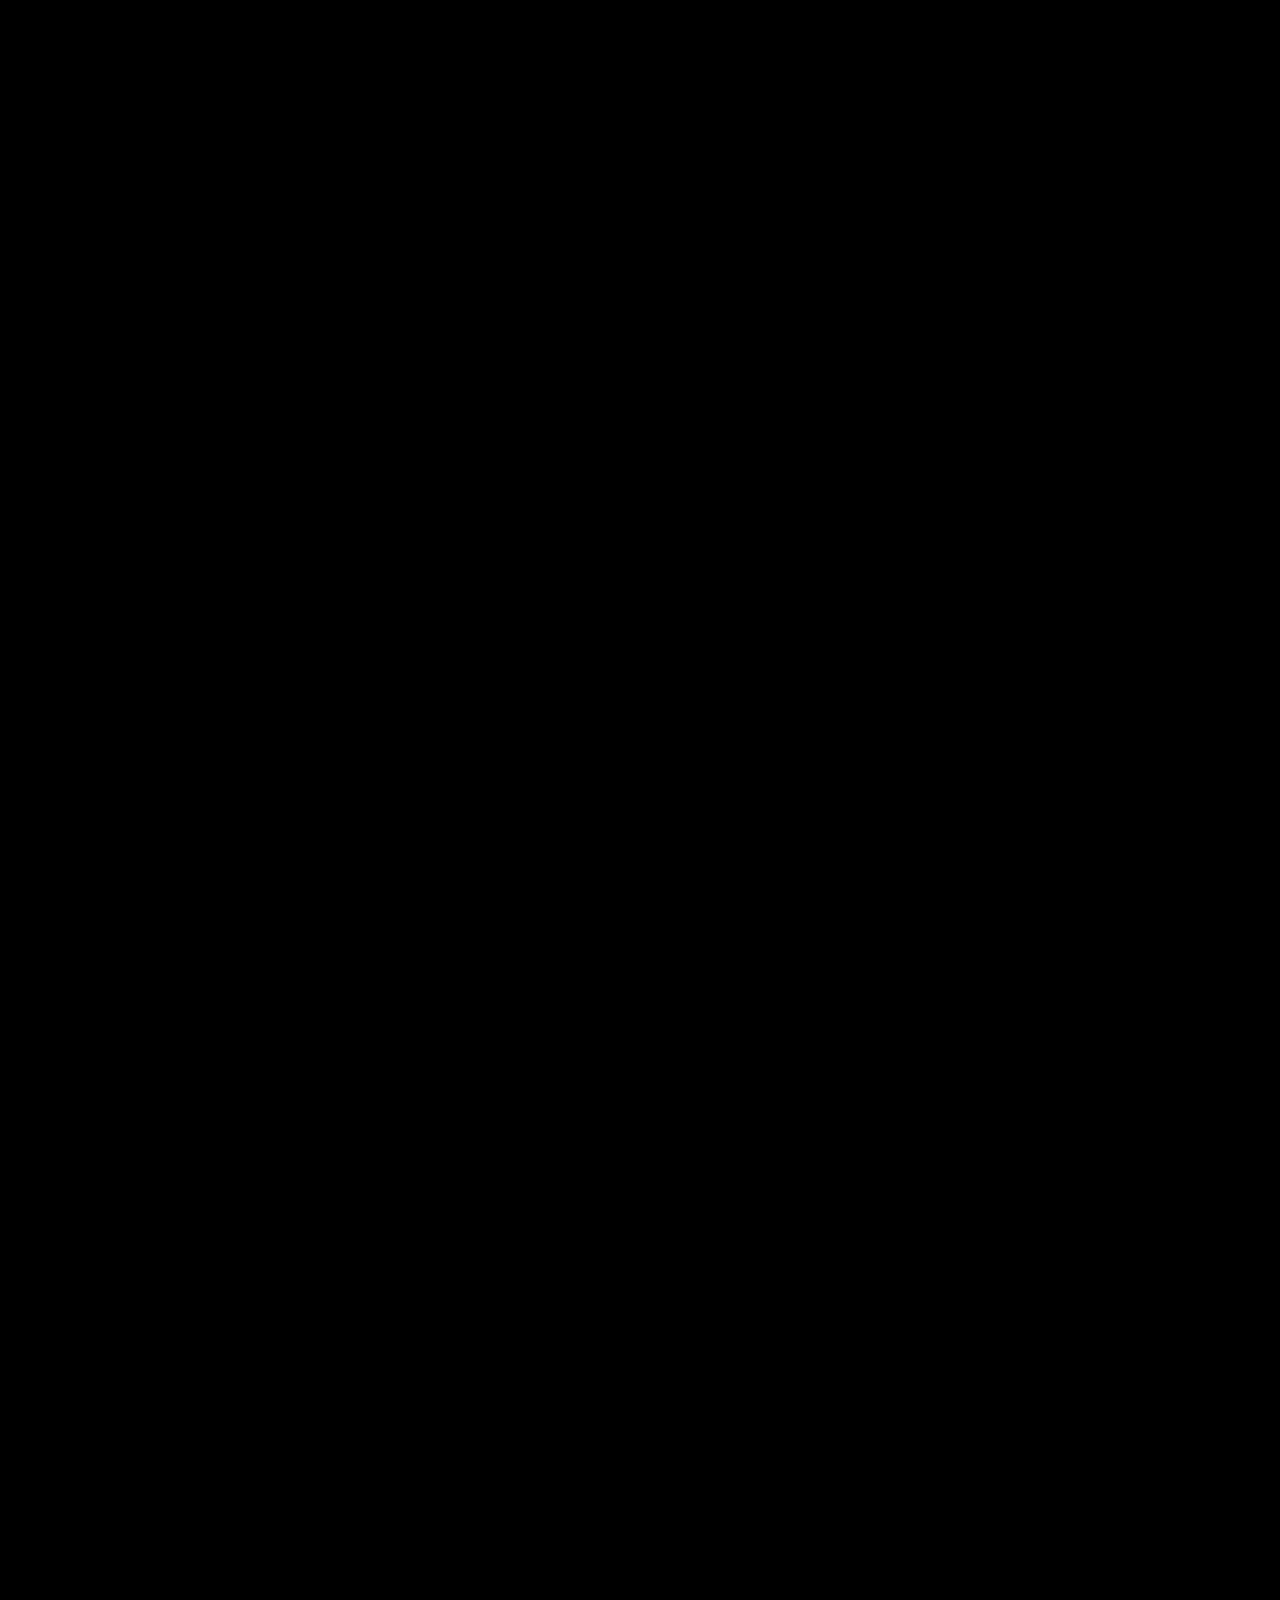
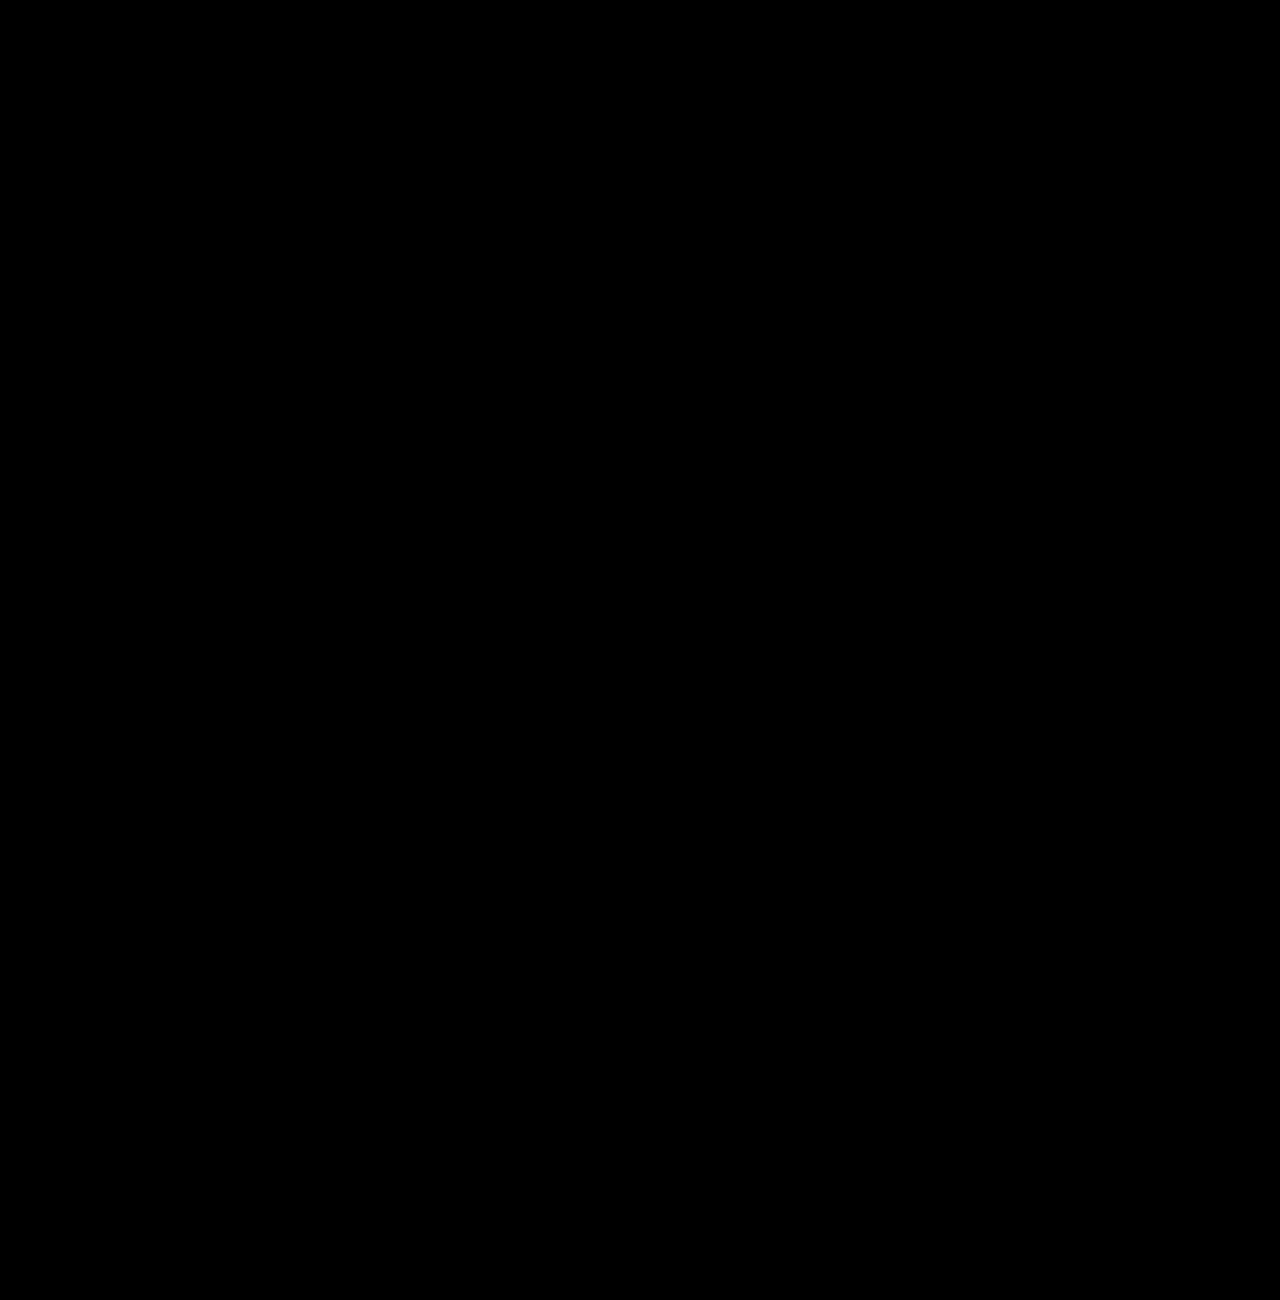
==== commit f0ab1955: "Move Facemax showcase off /facemax so the live app stays intact. GitHub Pages was serving facemax.ht" ====
--- a/index.html
+++ b/index.html
@@ -252,17 +252,17 @@
       // Searchables
       { src: 'public/searchables/searchables1.png', type: 'image', w: 112, h: 72, link: 'searchables.html' },
       // Facemax
-      { src: 'public/facemax/facemax20.gif', type: 'image', w: 70,  h: 88,  link: 'facemax.html' },
-      { src: 'public/facemax/facemax21.gif', type: 'image', w: 74,  h: 86,  link: 'facemax.html' },
-      { src: 'public/facemax/facemax22.gif', type: 'image', w: 72,  h: 84,  link: 'facemax.html' },
-      { src: 'public/facemax/facemax23.gif', type: 'image', w: 110,  h: 70,  link: 'facemax.html' },
-      { src: 'public/facemax/facemax24.gif', type: 'image', w: 68,  h: 90,  link: 'facemax.html' },
-      { src: 'public/facemax/facemax25.gif', type: 'image', w: 108,  h: 64,  link: 'facemax.html' },
-      { src: 'public/facemax/facemax26.gif', type: 'image', w: 76,  h: 88,  link: 'facemax.html' },
-      { src: 'public/facemax/facemax27.gif', type: 'image', w: 104,  h: 66,  link: 'facemax.html' },
-      { src: 'public/facemax/facemax10.gif', type: 'image', w: 70,  h: 82,  link: 'facemax.html' },
-      { src: 'public/facemax/facemax3.png', type: 'image', w: 114,  h: 62,  link: 'facemax.html' },
-      { src: 'public/facemax/facemax9.png', type: 'image', w: 76,  h: 90,  link: 'facemax.html' },
+      { src: 'public/facemax/facemax20.gif', type: 'image', w: 70,  h: 88,  link: 'facemax-project.html' },
+      { src: 'public/facemax/facemax21.gif', type: 'image', w: 74,  h: 86,  link: 'facemax-project.html' },
+      { src: 'public/facemax/facemax22.gif', type: 'image', w: 72,  h: 84,  link: 'facemax-project.html' },
+      { src: 'public/facemax/facemax23.gif', type: 'image', w: 110,  h: 70,  link: 'facemax-project.html' },
+      { src: 'public/facemax/facemax24.gif', type: 'image', w: 68,  h: 90,  link: 'facemax-project.html' },
+      { src: 'public/facemax/facemax25.gif', type: 'image', w: 108,  h: 64,  link: 'facemax-project.html' },
+      { src: 'public/facemax/facemax26.gif', type: 'image', w: 76,  h: 88,  link: 'facemax-project.html' },
+      { src: 'public/facemax/facemax27.gif', type: 'image', w: 104,  h: 66,  link: 'facemax-project.html' },
+      { src: 'public/facemax/facemax10.gif', type: 'image', w: 70,  h: 82,  link: 'facemax-project.html' },
+      { src: 'public/facemax/facemax3.png', type: 'image', w: 114,  h: 62,  link: 'facemax-project.html' },
+      { src: 'public/facemax/facemax9.png', type: 'image', w: 76,  h: 90,  link: 'facemax-project.html' },
       // Complicator — thumbs in helix, full-res on hover
       { src: 'public/complicator/thumbs/sunaroch_complicator_installation1.jpg', preview: 'public/complicator/sunaroch_complicator_installation1.png', type: 'image', w: 110, h: 73, link: 'complicator.html' },
       { src: 'public/complicator/thumbs/sunaroch_complicator_installation2.jpg', preview: 'public/complicator/sunaroch_complicator_installation2.png', type: 'image', w: 78,  h: 90, link: 'complicator.html' },
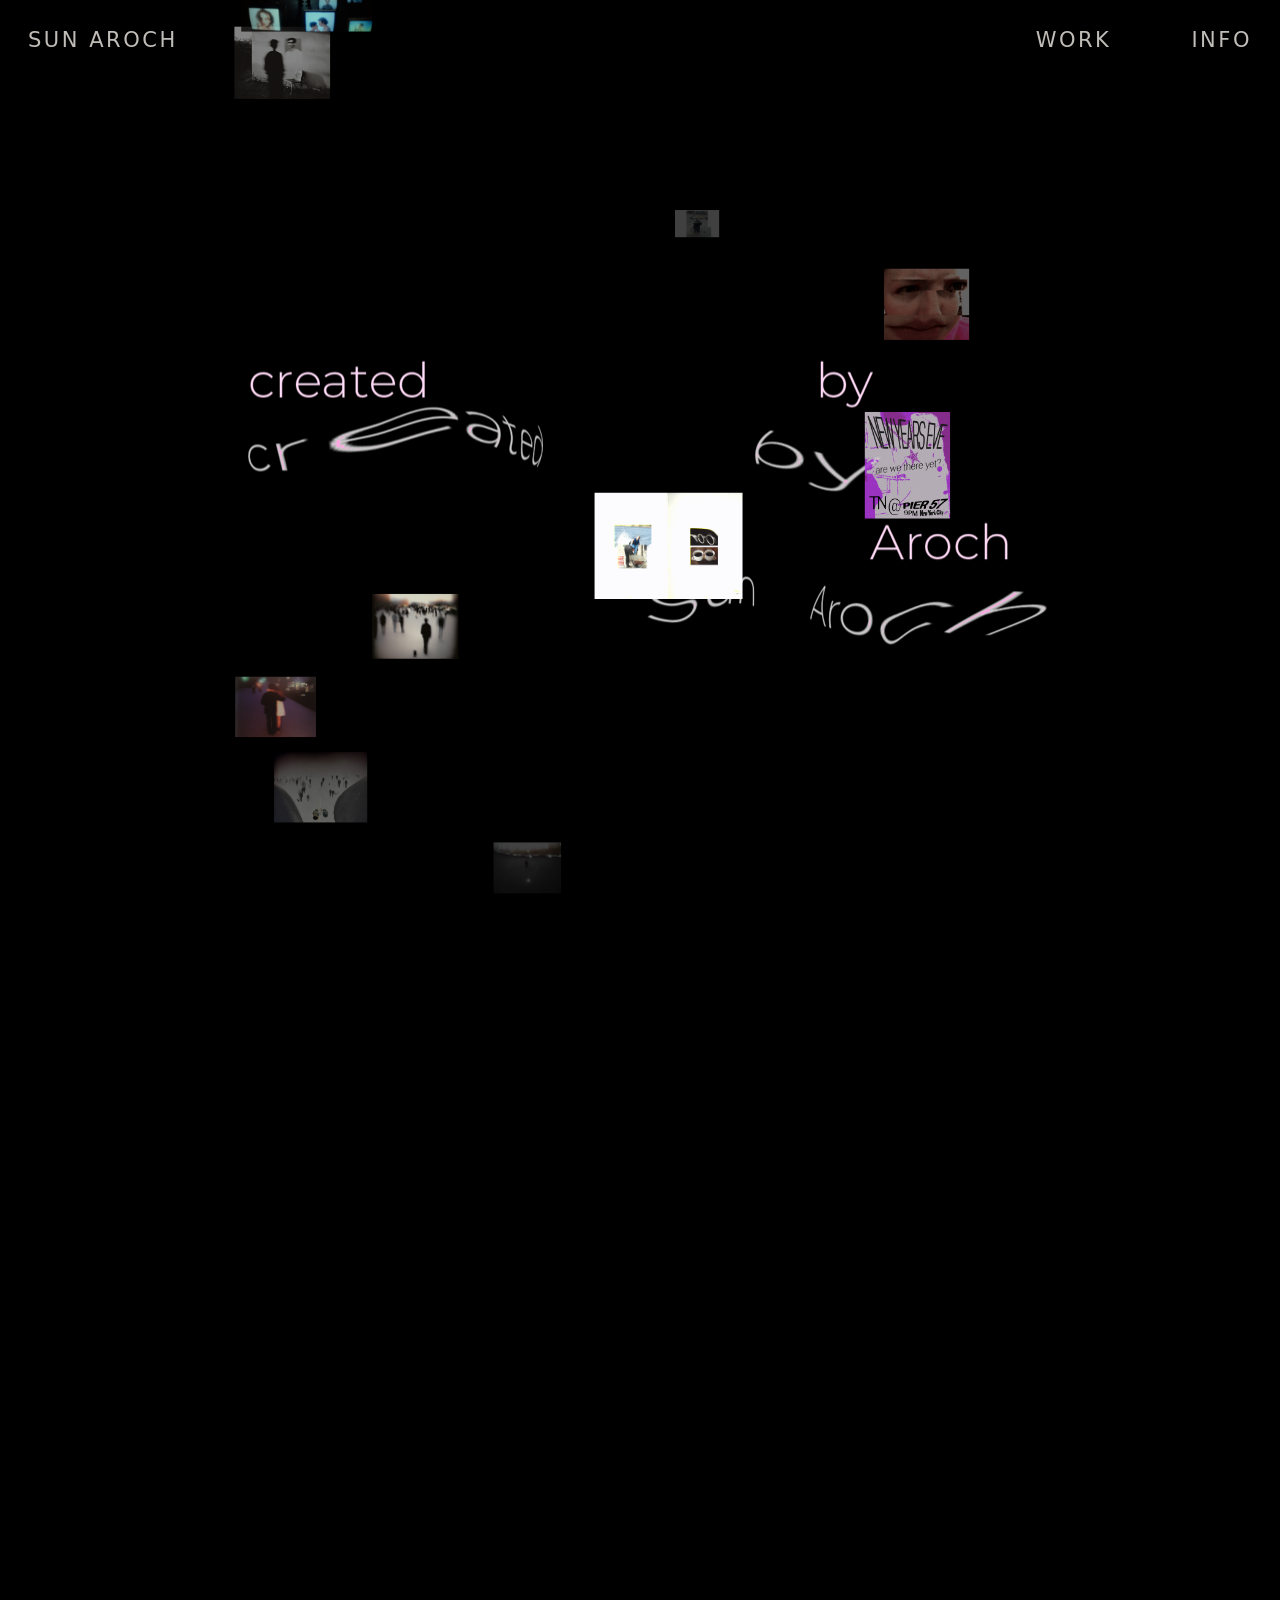
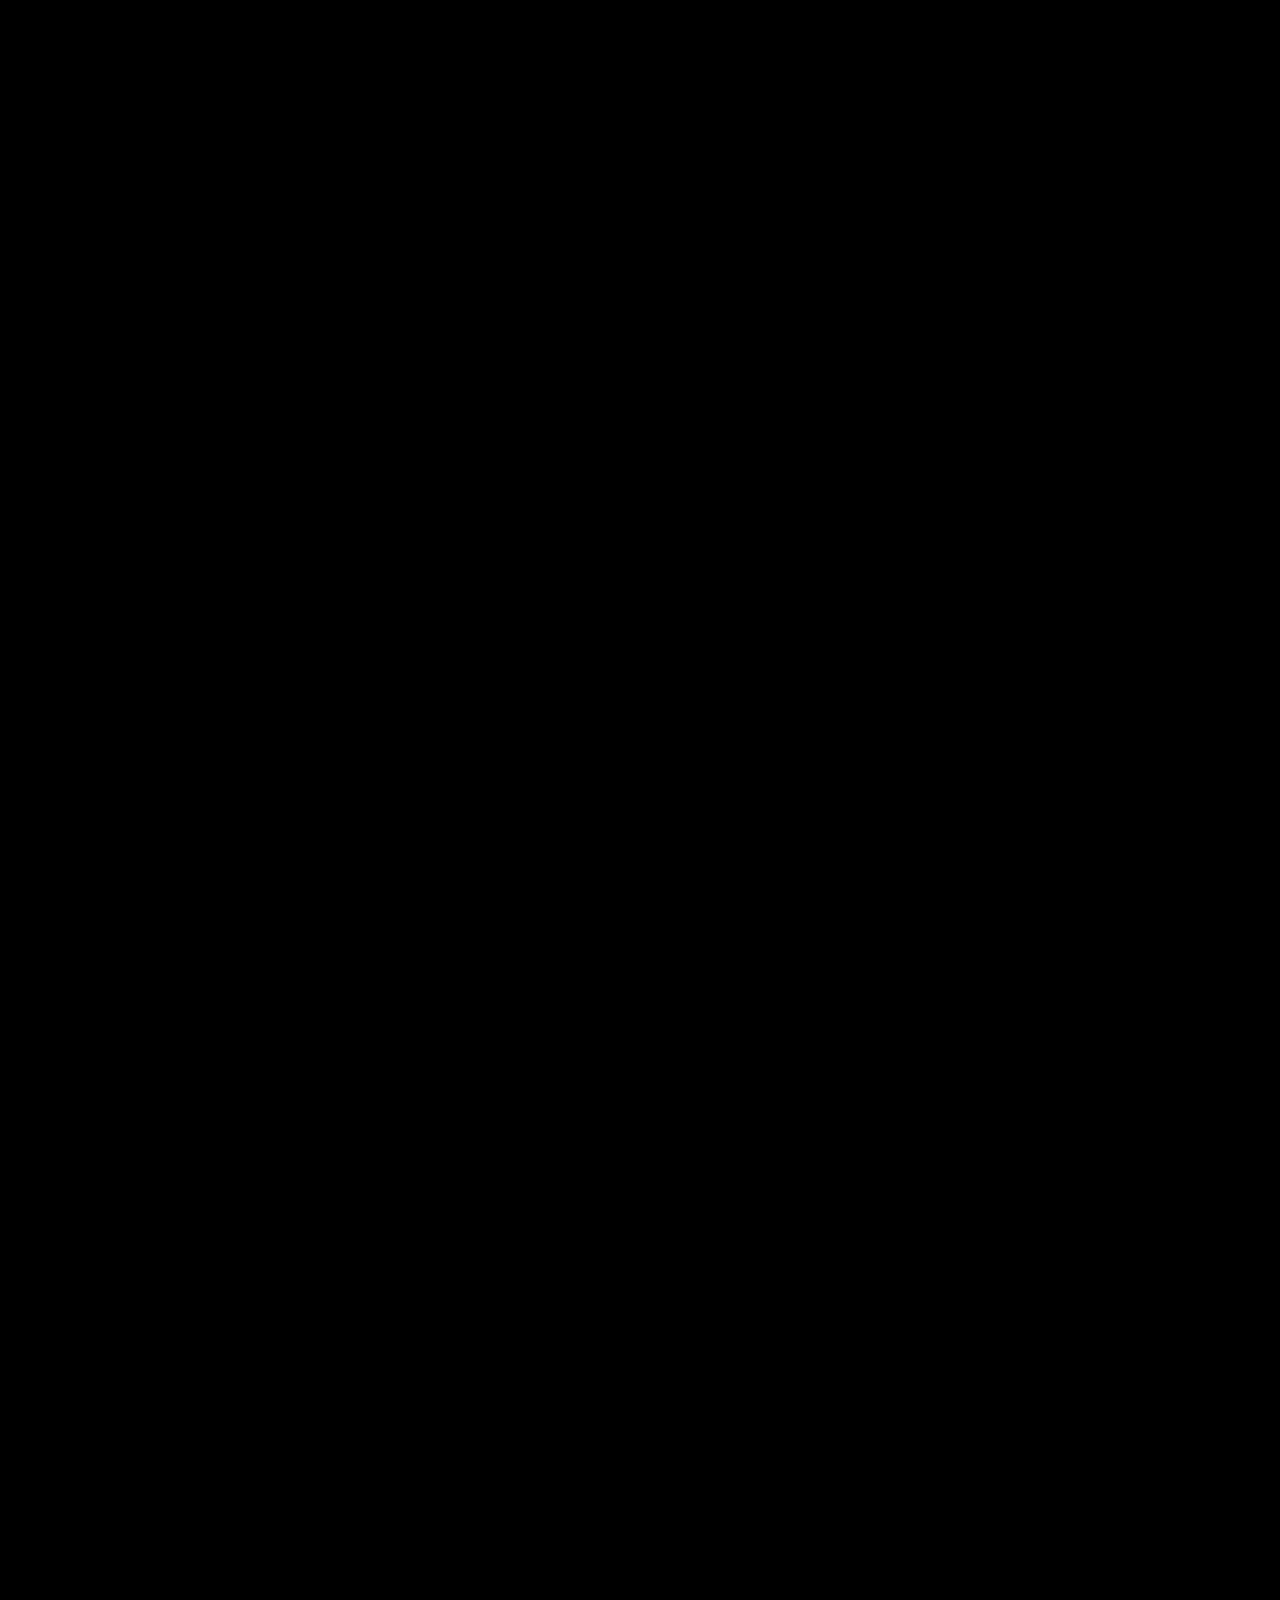
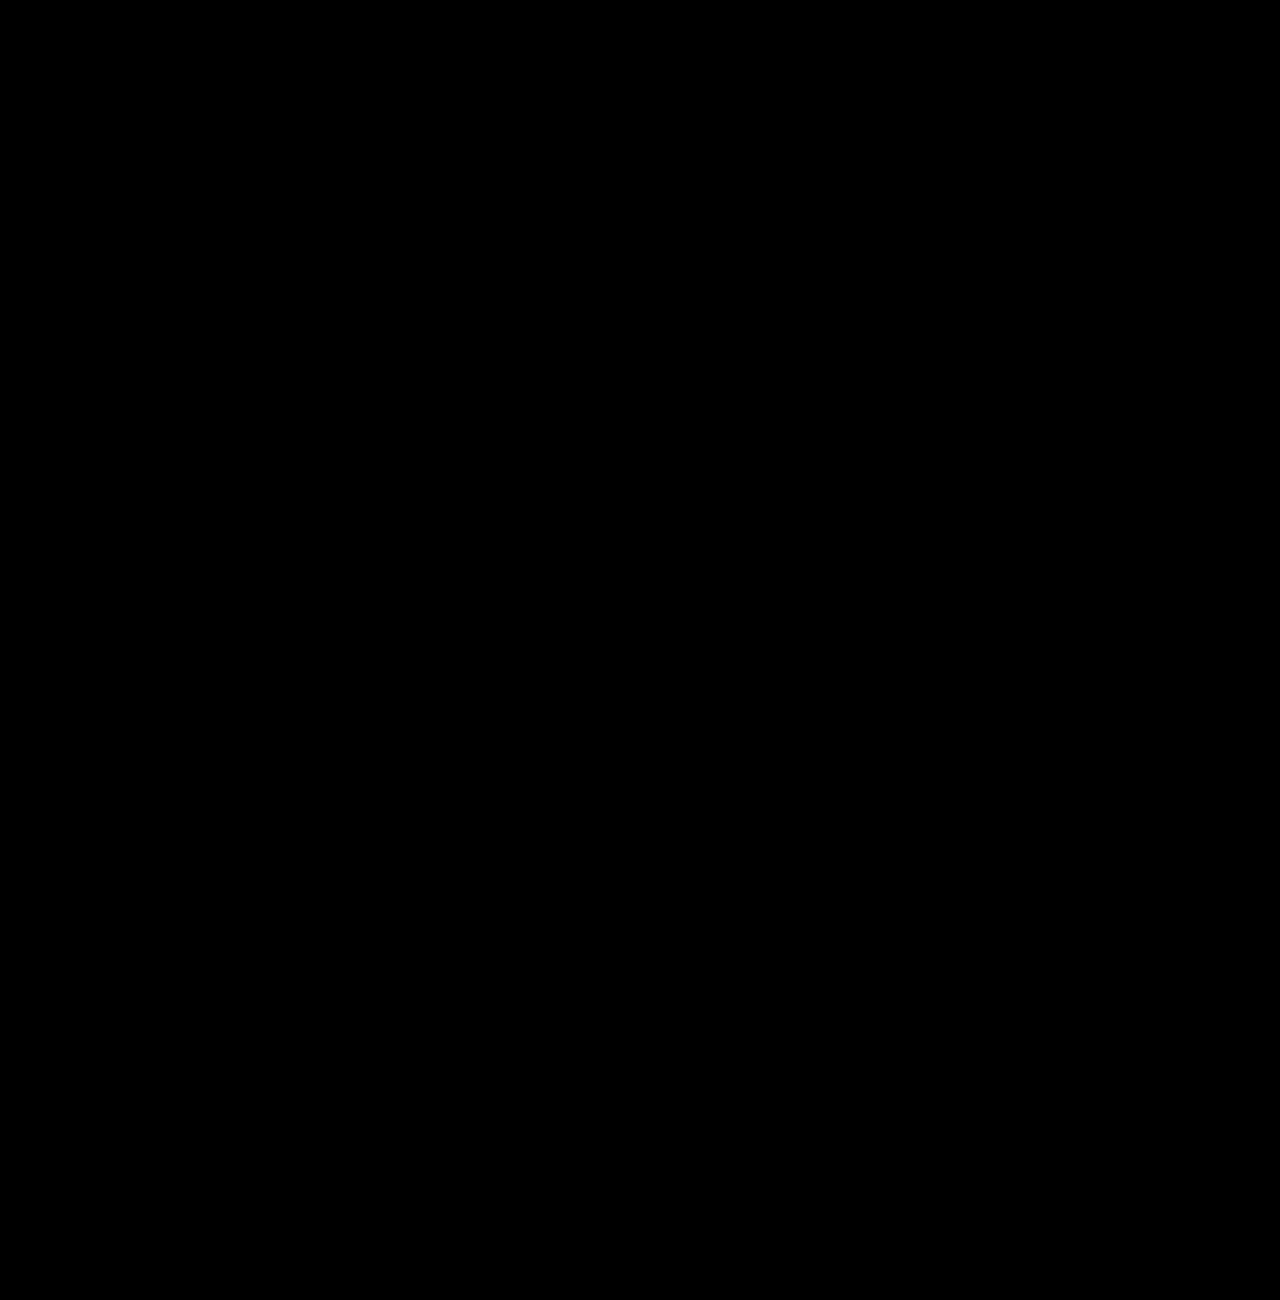
==== commit 9b2c29e2: "Smooth work feed loading and group projects by type. Prefetch each tile before inserting it into the" ====
--- a/index.html
+++ b/index.html
@@ -335,7 +335,7 @@
       { src: 'public/liquified/liquified3.png', type: 'image', w: 114, h: 62,  link: 'liquified-self-portrait.html' },
       { src: 'public/liquified/liquified4.jpg', type: 'image', w: 68,  h: 80,  link: 'liquified-self-portrait.html' },
       { src: 'public/liquified/liquified5.jpg', type: 'image', w: 110,  h: 64,  link: 'liquified-self-portrait.html' },
-      // DTFA Website — videos
+      // DTFA — videos
       { src: 'public/DTFA/DTFA1.mp4', type: 'video', w: 102,  h: 63,  link: 'dtfa-website.html' },
       { src: 'public/DTFA/DTFA2.mp4', type: 'video', w: 74,  h: 84,  link: 'dtfa-website.html' },
       { src: 'public/DTFA/DTFA3.mp4', type: 'video', w: 110,  h: 60,  link: 'dtfa-website.html' },
